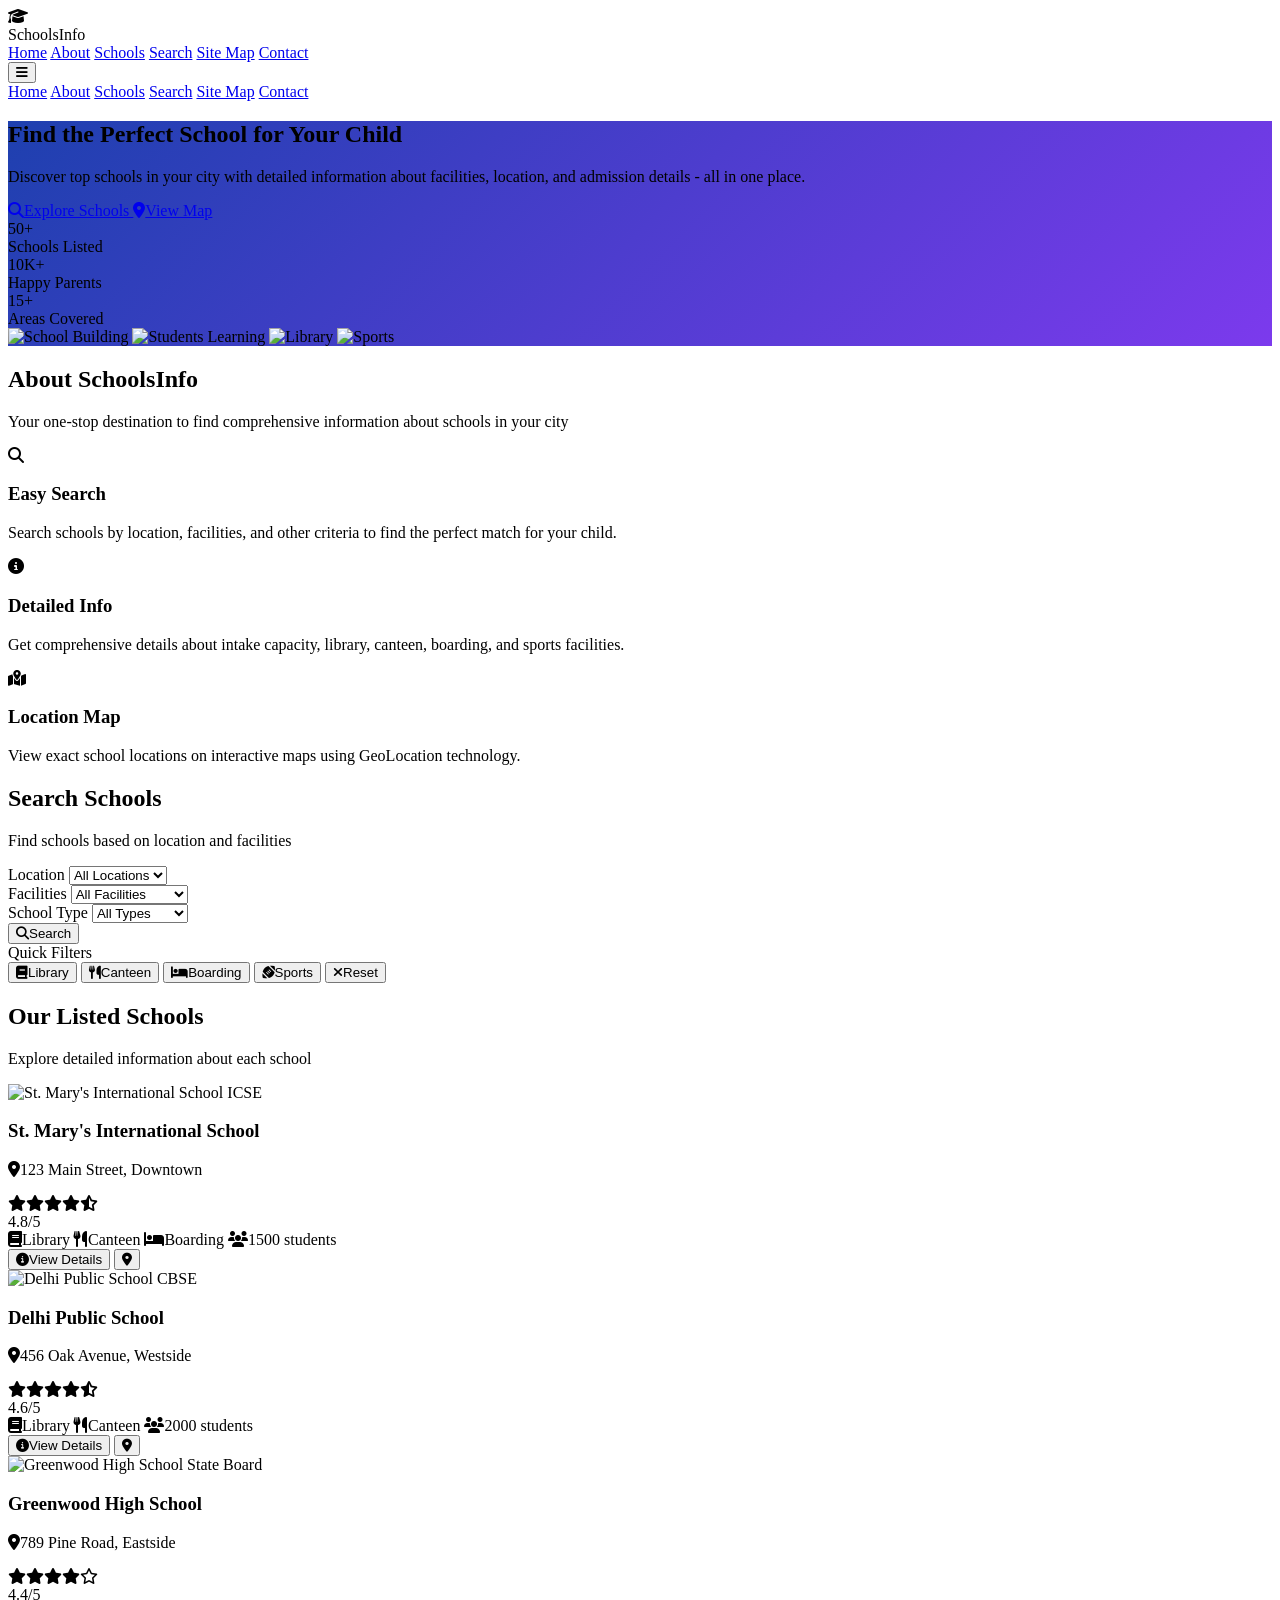
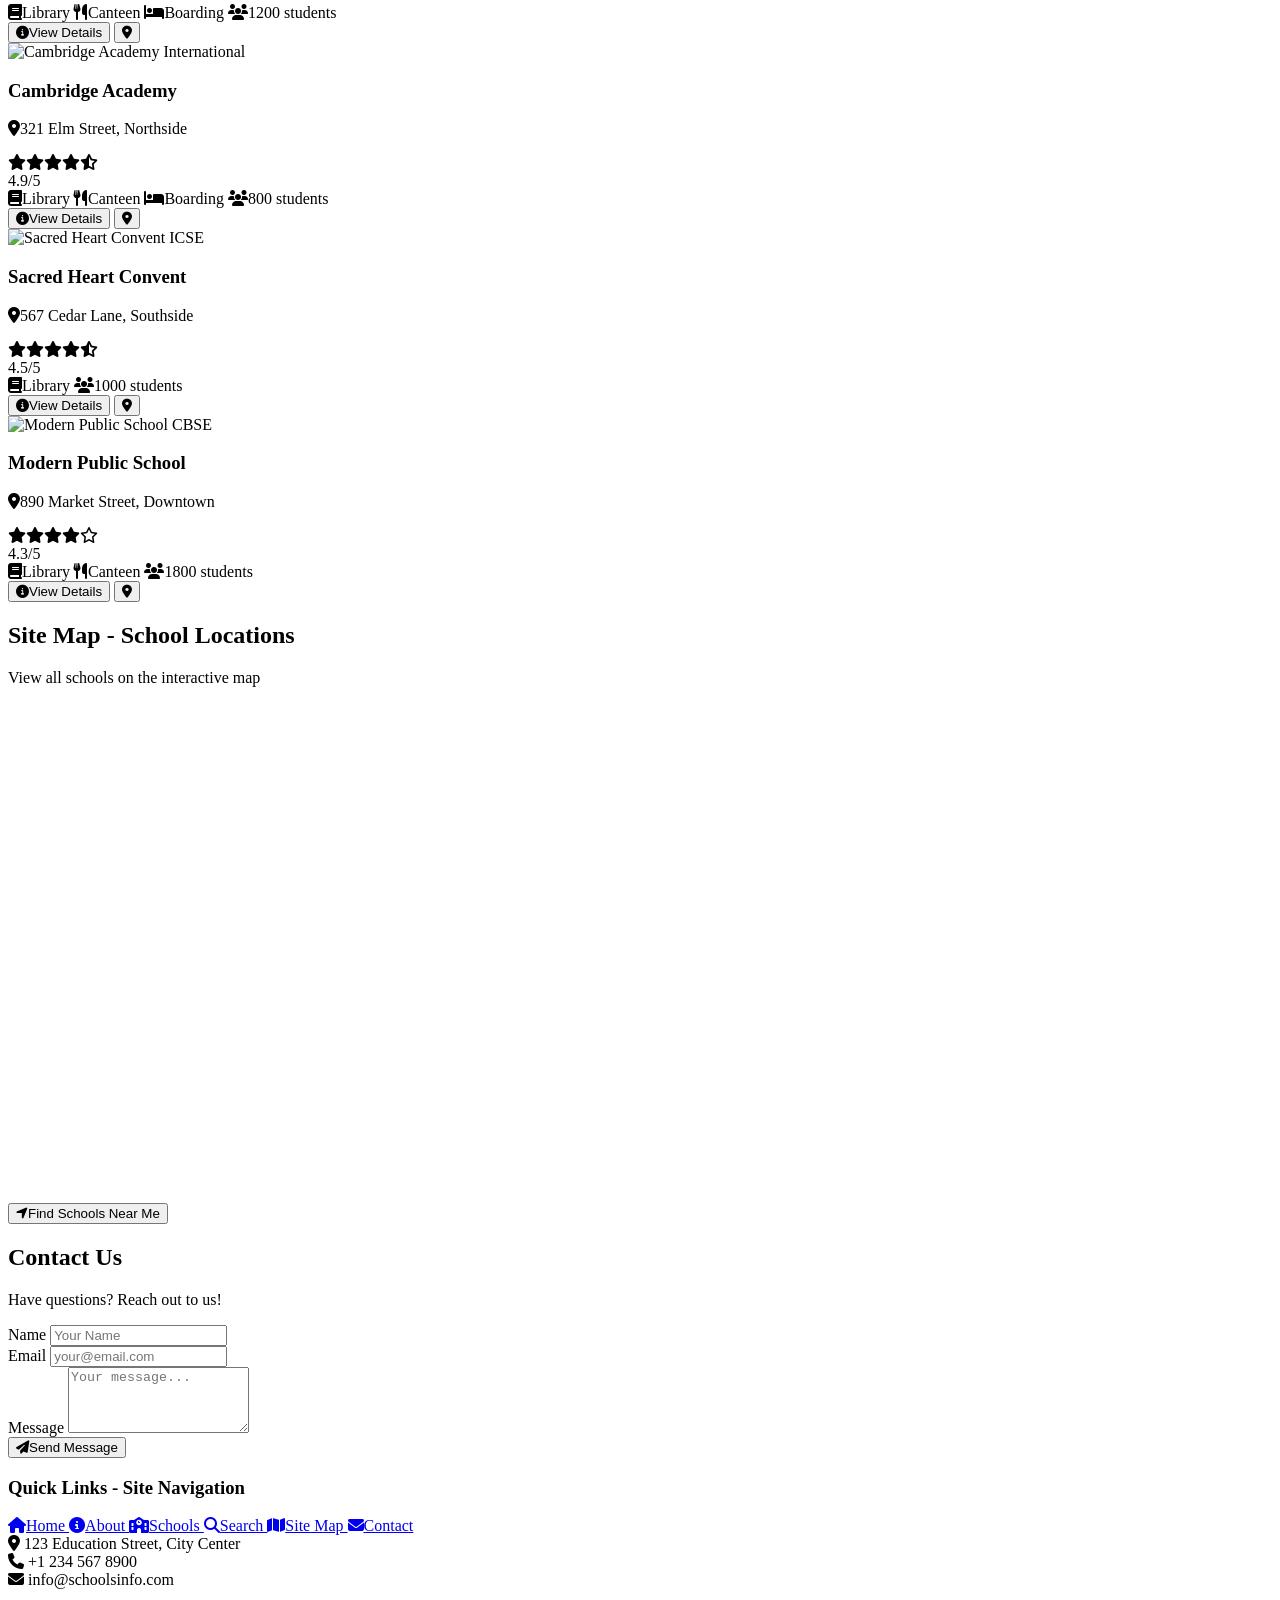
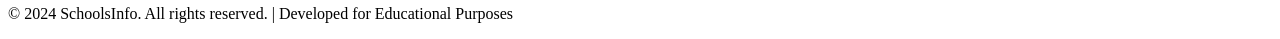
==== index.html @ fdc5b69e "Update print statement from 'Hello' to 'Goodbye'" ====
<!DOCTYPE html>
<html lang="en">
<head>
    <meta charset="UTF-8">
    <meta name="viewport" content="width=device-width, initial-scale=1.0">
    <title>SchoolsInfo - Find the Perfect School for Your Child</title>
    <script src="https://cdn.jsdelivr.net/npm/@tailwindcss/browser@4"></script>
    <link rel="stylesheet" href="https://cdnjs.cloudflare.com/ajax/libs/font-awesome/6.4.0/css/all.min.css">
    <link rel="stylesheet" href="https://unpkg.com/leaflet@1.9.4/dist/leaflet.css" />
    <script src="https://unpkg.com/leaflet@1.9.4/dist/leaflet.js"></script>
    <style>
        html { scroll-behavior: smooth; }
        .hero-gradient { background: linear-gradient(135deg, #1e40af 0%, #7c3aed 100%); }
        .card-hover:hover { transform: translateY(-5px); box-shadow: 0 20px 40px rgba(0,0,0,0.15); }
        .nav-link:hover { color: #3b82f6; }
        #map { height: 500px; width: 100%; border-radius: 12px; }
        .facility-badge { transition: all 0.3s ease; }
        .facility-badge:hover { transform: scale(1.05); }
        .modal { display: none; }
        .modal.active { display: flex; }
        @keyframes fadeIn { from { opacity: 0; transform: translateY(20px); } to { opacity: 1; transform: translateY(0); } }
        .animate-fadeIn { animation: fadeIn 0.5s ease forwards; }
    </style>
</head>
<body class="bg-gray-50 font-sans">
    <!-- Navigation -->
    <nav class="bg-white shadow-lg fixed w-full z-50 top-0">
        <div class="max-w-7xl mx-auto px-4">
            <div class="flex justify-between items-center py-4">
                <!-- Logo -->
                <div class="flex items-center space-x-3">
                    <div class="bg-blue-600 p-2 rounded-lg">
                        <i class="fas fa-graduation-cap text-white text-2xl"></i>
                    </div>
                    <span class="text-2xl font-bold text-gray-800">Schools<span class="text-blue-600">Info</span></span>
                </div>
                <!-- Desktop Menu -->
                <div class="hidden md:flex items-center space-x-8">
                    <a href="#home" class="nav-link text-gray-700 font-medium transition">Home</a>
                    <a href="#about" class="nav-link text-gray-700 font-medium transition">About</a>
                    <a href="#schools" class="nav-link text-gray-700 font-medium transition">Schools</a>
                    <a href="#search" class="nav-link text-gray-700 font-medium transition">Search</a>
                    <a href="#sitemap" class="nav-link text-gray-700 font-medium transition">Site Map</a>
                    <a href="#contact" class="nav-link text-gray-700 font-medium transition">Contact</a>
                </div>
                <!-- Mobile Menu Button -->
                <button id="mobileMenuBtn" class="md:hidden text-gray-700">
                    <i class="fas fa-bars text-2xl"></i>
                </button>
            </div>
        </div>
        <!-- Mobile Menu -->
        <div id="mobileMenu" class="hidden md:hidden bg-white border-t">
            <div class="px-4 py-3 space-y-3">
                <a href="#home" class="block text-gray-700 font-medium py-2">Home</a>
                <a href="#about" class="block text-gray-700 font-medium py-2">About</a>
                <a href="#schools" class="block text-gray-700 font-medium py-2">Schools</a>
                <a href="#search" class="block text-gray-700 font-medium py-2">Search</a>
                <a href="#sitemap" class="block text-gray-700 font-medium py-2">Site Map</a>
                <a href="#contact" class="block text-gray-700 font-medium py-2">Contact</a>
            </div>
        </div>
    </nav>

    <!-- Hero Section -->
    <section id="home" class="hero-gradient pt-24 pb-16 min-h-screen flex items-center">
        <div class="max-w-7xl mx-auto px-4 w-full">
            <div class="grid md:grid-cols-2 gap-12 items-center">
                <div class="text-white animate-fadeIn">
                    <h1 class="text-4xl md:text-5xl font-bold mb-6 leading-tight">Find the Perfect School for Your Child</h1>
                    <p class="text-xl text-blue-100 mb-8">Discover top schools in your city with detailed information about facilities, location, and admission details - all in one place.</p>
                    <div class="flex flex-wrap gap-4">
                        <a href="#schools" class="bg-white text-blue-600 px-8 py-3 rounded-full font-semibold hover:bg-blue-50 transition shadow-lg">
                            <i class="fas fa-search mr-2"></i>Explore Schools
                        </a>
                        <a href="#sitemap" class="border-2 border-white text-white px-8 py-3 rounded-full font-semibold hover:bg-white hover:text-blue-600 transition">
                            <i class="fas fa-map-marker-alt mr-2"></i>View Map
                        </a>
                    </div>
                    <div class="mt-12 grid grid-cols-3 gap-6">
                        <div class="text-center">
                            <div class="text-3xl font-bold">50+</div>
                            <div class="text-blue-200">Schools Listed</div>
                        </div>
                        <div class="text-center">
                            <div class="text-3xl font-bold">10K+</div>
                            <div class="text-blue-200">Happy Parents</div>
                        </div>
                        <div class="text-center">
                            <div class="text-3xl font-bold">15+</div>
                            <div class="text-blue-200">Areas Covered</div>
                        </div>
                    </div>
                </div>
                <div class="hidden md:block">
                    <div class="grid grid-cols-2 gap-4">
                        <img src="https://images.unsplash.com/photo-1580582932707-520aed937b7b?w=400&h=300&fit=crop" alt="School Building" class="rounded-2xl shadow-2xl w-full h-48 object-cover">
                        <img src="https://images.unsplash.com/photo-1503676260728-1c00da094a0b?w=400&h=300&fit=crop" alt="Students Learning" class="rounded-2xl shadow-2xl w-full h-48 object-cover mt-8">
                        <img src="https://images.unsplash.com/photo-1509062522246-3755977927d7?w=400&h=300&fit=crop" alt="Library" class="rounded-2xl shadow-2xl w-full h-48 object-cover">
                        <img src="https://images.unsplash.com/photo-1546410531-bb4caa6b424d?w=400&h=300&fit=crop" alt="Sports" class="rounded-2xl shadow-2xl w-full h-48 object-cover mt-8">
                    </div>
                </div>
            </div>
        </div>
    </section>

    <!-- About Section -->
    <section id="about" class="py-20 bg-white">
        <div class="max-w-7xl mx-auto px-4">
            <div class="text-center mb-16">
                <h2 class="text-4xl font-bold text-gray-800 mb-4">About SchoolsInfo</h2>
                <p class="text-xl text-gray-600 max-w-3xl mx-auto">Your one-stop destination to find comprehensive information about schools in your city</p>
            </div>
            <div class="grid md:grid-cols-3 gap-8">
                <div class="text-center p-8 rounded-2xl bg-blue-50 card-hover transition duration-300">
                    <div class="bg-blue-600 w-16 h-16 rounded-full flex items-center justify-center mx-auto mb-6">
                        <i class="fas fa-search text-white text-2xl"></i>
                    </div>
                    <h3 class="text-xl font-bold text-gray-800 mb-4">Easy Search</h3>
                    <p class="text-gray-600">Search schools by location, facilities, and other criteria to find the perfect match for your child.</p>
                </div>
                <div class="text-center p-8 rounded-2xl bg-purple-50 card-hover transition duration-300">
                    <div class="bg-purple-600 w-16 h-16 rounded-full flex items-center justify-center mx-auto mb-6">
                        <i class="fas fa-info-circle text-white text-2xl"></i>
                    </div>
                    <h3 class="text-xl font-bold text-gray-800 mb-4">Detailed Info</h3>
                    <p class="text-gray-600">Get comprehensive details about intake capacity, library, canteen, boarding, and sports facilities.</p>
                </div>
                <div class="text-center p-8 rounded-2xl bg-green-50 card-hover transition duration-300">
                    <div class="bg-green-600 w-16 h-16 rounded-full flex items-center justify-center mx-auto mb-6">
                        <i class="fas fa-map-marked-alt text-white text-2xl"></i>
                    </div>
                    <h3 class="text-xl font-bold text-gray-800 mb-4">Location Map</h3>
                    <p class="text-gray-600">View exact school locations on interactive maps using GeoLocation technology.</p>
                </div>
            </div>
        </div>
    </section>

    <!-- Search Section -->
    <section id="search" class="py-20 bg-gradient-to-r from-blue-600 to-purple-600">
        <div class="max-w-7xl mx-auto px-4">
            <div class="text-center mb-12">
                <h2 class="text-4xl font-bold text-white mb-4">Search Schools</h2>
                <p class="text-xl text-blue-100">Find schools based on location and facilities</p>
            </div>
            <div class="bg-white rounded-2xl p-8 shadow-2xl">
                <div class="grid md:grid-cols-4 gap-6">
                    <div>
                        <label class="block text-gray-700 font-semibold mb-2">Location</label>
                        <select id="searchLocation" class="w-full p-3 border border-gray-300 rounded-lg focus:ring-2 focus:ring-blue-500 focus:border-transparent">
                            <option value="">All Locations</option>
                            <option value="Downtown">Downtown</option>
                            <option value="Westside">Westside</option>
                            <option value="Eastside">Eastside</option>
                            <option value="Northside">Northside</option>
                            <option value="Southside">Southside</option>
                        </select>
                    </div>
                    <div>
                        <label class="block text-gray-700 font-semibold mb-2">Facilities</label>
                        <select id="searchFacility" class="w-full p-3 border border-gray-300 rounded-lg focus:ring-2 focus:ring-blue-500 focus:border-transparent">
                            <option value="">All Facilities</option>
                            <option value="library">Library</option>
                            <option value="canteen">Canteen</option>
                            <option value="boarding">Boarding</option>
                            <option value="sports">Sports Complex</option>
                        </select>
                    </div>
                    <div>
                        <label class="block text-gray-700 font-semibold mb-2">School Type</label>
                        <select id="searchType" class="w-full p-3 border border-gray-300 rounded-lg focus:ring-2 focus:ring-blue-500 focus:border-transparent">
                            <option value="">All Types</option>
                            <option value="CBSE">CBSE</option>
                            <option value="ICSE">ICSE</option>
                            <option value="State Board">State Board</option>
                            <option value="International">International</option>
                        </select>
                    </div>
                    <div class="flex items-end">
                        <button onclick="searchSchools()" class="w-full bg-blue-600 text-white p-3 rounded-lg font-semibold hover:bg-blue-700 transition">
                            <i class="fas fa-search mr-2"></i>Search
                        </button>
                    </div>
                </div>
                <div class="mt-6">
                    <label class="block text-gray-700 font-semibold mb-2">Quick Filters</label>
                    <div class="flex flex-wrap gap-3">
                        <button onclick="filterByFacility('library')" class="facility-badge bg-blue-100 text-blue-700 px-4 py-2 rounded-full hover:bg-blue-200">
                            <i class="fas fa-book mr-2"></i>Library
                        </button>
                        <button onclick="filterByFacility('canteen')" class="facility-badge bg-green-100 text-green-700 px-4 py-2 rounded-full hover:bg-green-200">
                            <i class="fas fa-utensils mr-2"></i>Canteen
                        </button>
                        <button onclick="filterByFacility('boarding')" class="facility-badge bg-purple-100 text-purple-700 px-4 py-2 rounded-full hover:bg-purple-200">
                            <i class="fas fa-bed mr-2"></i>Boarding
                        </button>
                        <button onclick="filterByFacility('sports')" class="facility-badge bg-orange-100 text-orange-700 px-4 py-2 rounded-full hover:bg-orange-200">
                            <i class="fas fa-football-ball mr-2"></i>Sports
                        </button>
                        <button onclick="resetFilters()" class="facility-badge bg-gray-100 text-gray-700 px-4 py-2 rounded-full hover:bg-gray-200">
                            <i class="fas fa-times mr-2"></i>Reset
                        </button>
                    </div>
                </div>
            </div>
        </div>
    </section>

    <!-- Schools Section -->
    <section id="schools" class="py-20 bg-gray-50">
        <div class="max-w-7xl mx-auto px-4">
            <div class="text-center mb-16">
                <h2 class="text-4xl font-bold text-gray-800 mb-4">Our Listed Schools</h2>
                <p class="text-xl text-gray-600">Explore detailed information about each school</p>
            </div>
            <div id="schoolsGrid" class="grid md:grid-cols-2 lg:grid-cols-3 gap-8">
                <!-- Schools will be dynamically inserted here -->
            </div>
        </div>
    </section>

    <!-- Site Map Section with GeoLocation -->
    <section id="sitemap" class="py-20 bg-white">
        <div class="max-w-7xl mx-auto px-4">
            <div class="text-center mb-12">
                <h2 class="text-4xl font-bold text-gray-800 mb-4">Site Map - School Locations</h2>
                <p class="text-xl text-gray-600">View all schools on the interactive map</p>
            </div>
            <div class="bg-gray-100 rounded-2xl p-4 shadow-lg">
                <div id="map"></div>
            </div>
            <div class="mt-8 grid md:grid-cols-2 lg:grid-cols-3 gap-4" id="schoolListMap">
                <!-- School list for map will be inserted here -->
            </div>
            <div class="mt-8 text-center">
                <button onclick="getCurrentLocation()" class="bg-blue-600 text-white px-8 py-3 rounded-full font-semibold hover:bg-blue-700 transition">
                    <i class="fas fa-location-arrow mr-2"></i>Find Schools Near Me
                </button>
            </div>
        </div>
    </section>

    <!-- Contact Section -->
    <section id="contact" class="py-20 bg-gray-800">
        <div class="max-w-7xl mx-auto px-4">
            <div class="text-center mb-12">
                <h2 class="text-4xl font-bold text-white mb-4">Contact Us</h2>
                <p class="text-xl text-gray-400">Have questions? Reach out to us!</p>
            </div>
            <div class="grid md:grid-cols-2 gap-12">
                <div class="bg-gray-700 rounded-2xl p-8">
                    <form id="contactForm">
                        <div class="mb-6">
                            <label class="block text-white font-semibold mb-2">Name</label>
                            <input type="text" class="w-full p-3 rounded-lg bg-gray-600 text-white border border-gray-500 focus:ring-2 focus:ring-blue-500" placeholder="Your Name">
                        </div>
                        <div class="mb-6">
                            <label class="block text-white font-semibold mb-2">Email</label>
                            <input type="email" class="w-full p-3 rounded-lg bg-gray-600 text-white border border-gray-500 focus:ring-2 focus:ring-blue-500" placeholder="your@email.com">
                        </div>
                        <div class="mb-6">
                            <label class="block text-white font-semibold mb-2">Message</label>
                            <textarea rows="4" class="w-full p-3 rounded-lg bg-gray-600 text-white border border-gray-500 focus:ring-2 focus:ring-blue-500" placeholder="Your message..."></textarea>
                        </div>
                        <button type="submit" class="w-full bg-blue-600 text-white p-3 rounded-lg font-semibold hover:bg-blue-700 transition">
                            <i class="fas fa-paper-plane mr-2"></i>Send Message
                        </button>
                    </form>
                </div>
                <div class="text-white">
                    <h3 class="text-2xl font-bold mb-6">Quick Links - Site Navigation</h3>
                    <div class="grid grid-cols-2 gap-4 mb-8">
                        <a href="#home" class="flex items-center text-gray-300 hover:text-blue-400 transition">
                            <i class="fas fa-home mr-3"></i>Home
                        </a>
                        <a href="#about" class="flex items-center text-gray-300 hover:text-blue-400 transition">
                            <i class="fas fa-info-circle mr-3"></i>About
                        </a>
                        <a href="#schools" class="flex items-center text-gray-300 hover:text-blue-400 transition">
                            <i class="fas fa-school mr-3"></i>Schools
                        </a>
                        <a href="#search" class="flex items-center text-gray-300 hover:text-blue-400 transition">
                            <i class="fas fa-search mr-3"></i>Search
                        </a>
                        <a href="#sitemap" class="flex items-center text-gray-300 hover:text-blue-400 transition">
                            <i class="fas fa-map mr-3"></i>Site Map
                        </a>
                        <a href="#contact" class="flex items-center text-gray-300 hover:text-blue-400 transition">
                            <i class="fas fa-envelope mr-3"></i>Contact
                        </a>
                    </div>
                    <div class="space-y-4">
                        <div class="flex items-center">
                            <i class="fas fa-map-marker-alt text-blue-400 text-xl w-8"></i>
                            <span class="text-gray-300">123 Education Street, City Center</span>
                        </div>
                        <div class="flex items-center">
                            <i class="fas fa-phone text-blue-400 text-xl w-8"></i>
                            <span class="text-gray-300">+1 234 567 8900</span>
                        </div>
                        <div class="flex items-center">
                            <i class="fas fa-envelope text-blue-400 text-xl w-8"></i>
                            <span class="text-gray-300">info@schoolsinfo.com</span>
                        </div>
                    </div>
                </div>
            </div>
        </div>
    </section>

    <!-- Footer -->
    <footer class="bg-gray-900 py-8">
        <div class="max-w-7xl mx-auto px-4 text-center">
            <p class="text-gray-400">&copy; 2024 SchoolsInfo. All rights reserved. | Developed for Educational Purposes</p>
        </div>
    </footer>

    <!-- School Detail Modal -->
    <div id="schoolModal" class="modal fixed inset-0 bg-black bg-opacity-50 z-50 items-center justify-center p-4">
        <div class="bg-white rounded-2xl max-w-4xl w-full max-h-[90vh] overflow-y-auto">
            <div id="modalContent" class="p-8">
                <!-- Modal content will be inserted here -->
            </div>
        </div>
    </div>

    <script>
        // School Data
        const schools = [
            {
                id: 1,
                name: "St. Mary's International School",
                type: "ICSE",
                location: "Downtown",
                address: "123 Main Street, Downtown",
                lat: 40.7128,
                lng: -74.0060,
                image: "https://images.unsplash.com/photo-1580582932707-520aed937b7b?w=600&h=400&fit=crop",
                intake: 1500,
                library: true,
                canteen: true,
                boarding: true,
                sports: ["Cricket", "Football", "Basketball", "Swimming", "Tennis"],
                description: "St. Mary's International School is one of the premier educational institutions in the city, offering world-class education with modern facilities.",
                established: 1985,
                rating: 4.8
            },
            {
                id: 2,
                name: "Delhi Public School",
                type: "CBSE",
                location: "Westside",
                address: "456 Oak Avenue, Westside",
                lat: 40.7580,
                lng: -73.9855,
                image: "https://images.unsplash.com/photo-1562774053-701939374585?w=600&h=400&fit=crop",
                intake: 2000,
                library: true,
                canteen: true,
                boarding: false,
                sports: ["Cricket", "Football", "Athletics", "Badminton"],
                description: "Delhi Public School provides quality education following CBSE curriculum with emphasis on holistic development.",
                established: 1992,
                rating: 4.6
            },
            {
                id: 3,
                name: "Greenwood High School",
                type: "State Board",
                location: "Eastside",
                address: "789 Pine Road, Eastside",
                lat: 40.7282,
                lng: -73.7949,
                image: "https://images.unsplash.com/photo-1497633762265-9d179a990aa6?w=600&h=400&fit=crop",
                intake: 1200,
                library: true,
                canteen: true,
                boarding: true,
                sports: ["Football", "Volleyball", "Table Tennis", "Chess"],
                description: "Greenwood High School focuses on providing affordable quality education with excellent sports facilities.",
                established: 1998,
                rating: 4.4
            },
            {
                id: 4,
                name: "Cambridge Academy",
                type: "International",
                location: "Northside",
                address: "321 Elm Street, Northside",
                lat: 40.7831,
                lng: -73.9712,
                image: "https://images.unsplash.com/photo-1523050854058-8df90110c9f1?w=600&h=400&fit=crop",
                intake: 800,
                library: true,
                canteen: true,
                boarding: true,
                sports: ["Swimming", "Golf", "Tennis", "Hockey", "Rugby"],
                description: "Cambridge Academy offers international curriculum with world-class infrastructure and global exposure opportunities.",
                established: 2005,
                rating: 4.9
            },
            {
                id: 5,
                name: "Sacred Heart Convent",
                type: "ICSE",
                location: "Southside",
                address: "567 Cedar Lane, Southside",
                lat: 40.6892,
                lng: -74.0445,
                image: "https://images.unsplash.com/photo-1541829070764-84a7d30dd3f3?w=600&h=400&fit=crop",
                intake: 1000,
                library: true,
                canteen: false,
                boarding: false,
                sports: ["Basketball", "Volleyball", "Athletics", "Yoga"],
                description: "Sacred Heart Convent is known for its discipline, academic excellence, and strong moral values education.",
                established: 1970,
                rating: 4.5
            },
            {
                id: 6,
                name: "Modern Public School",
                type: "CBSE",
                location: "Downtown",
                address: "890 Market Street, Downtown",
                lat: 40.7484,
                lng: -73.9857,
                image: "https://images.unsplash.com/photo-1580537659466-0a9bfa916a54?w=600&h=400&fit=crop",
                intake: 1800,
                library: true,
                canteen: true,
                boarding: false,
                sports: ["Cricket", "Football", "Kabaddi", "Kho-Kho"],
                description: "Modern Public School combines traditional values with modern teaching methodologies for comprehensive education.",
                established: 2001,
                rating: 4.3
            }
        ];

        let map;
        let markers = [];

        // Initialize the application
        document.addEventListener('DOMContentLoaded', function() {
            renderSchools(schools);
            initMap();
            renderSchoolListMap();
            setupMobileMenu();
            setupContactForm();
        });

        // Mobile Menu Toggle
        function setupMobileMenu() {
            const btn = document.getElementById('mobileMenuBtn');
            const menu = document.getElementById('mobileMenu');
            btn.addEventListener('click', () => {
                menu.classList.toggle('hidden');
            });
            // Close menu when clicking a link
            menu.querySelectorAll('a').forEach(link => {
                link.addEventListener('click', () => {
                    menu.classList.add('hidden');
                });
            });
        }

        // Render Schools Grid
        function renderSchools(schoolList) {
            const grid = document.getElementById('schoolsGrid');
            if (schoolList.length === 0) {
                grid.innerHTML = `
                    <div class="col-span-full text-center py-12">
                        <i class="fas fa-search text-6xl text-gray-300 mb-4"></i>
                        <p class="text-xl text-gray-500">No schools found matching your criteria.</p>
                        <button onclick="resetFilters()" class="mt-4 text-blue-600 hover:underline">Reset Filters</button>
                    </div>
                `;
                return;
            }
            grid.innerHTML = schoolList.map(school => `
                <div class="bg-white rounded-2xl shadow-lg overflow-hidden card-hover transition duration-300">
                    <div class="relative">
                        <img src="${school.image}" alt="${school.name}" class="w-full h-48 object-cover">
                        <span class="absolute top-4 right-4 bg-blue-600 text-white px-3 py-1 rounded-full text-sm font-semibold">${school.type}</span>
                    </div>
                    <div class="p-6">
                        <h3 class="text-xl font-bold text-gray-800 mb-2">${school.name}</h3>
                        <p class="text-gray-600 mb-4 flex items-center">
                            <i class="fas fa-map-marker-alt text-blue-600 mr-2"></i>${school.address}
                        </p>
                        <div class="flex items-center mb-4">
                            <div class="flex text-yellow-400">
                                ${getStarRating(school.rating)}
                            </div>
                            <span class="ml-2 text-gray-600">${school.rating}/5</span>
                        </div>
                        <div class="flex flex-wrap gap-2 mb-4">
                            ${school.library ? '<span class="bg-blue-100 text-blue-700 px-2 py-1 rounded text-xs"><i class="fas fa-book mr-1"></i>Library</span>' : ''}
                            ${school.canteen ? '<span class="bg-green-100 text-green-700 px-2 py-1 rounded text-xs"><i class="fas fa-utensils mr-1"></i>Canteen</span>' : ''}
                            ${school.boarding ? '<span class="bg-purple-100 text-purple-700 px-2 py-1 rounded text-xs"><i class="fas fa-bed mr-1"></i>Boarding</span>' : ''}
                            <span class="bg-orange-100 text-orange-700 px-2 py-1 rounded text-xs"><i class="fas fa-users mr-1"></i>${school.intake} students</span>
                        </div>
                        <div class="flex gap-2">
                            <button onclick="showSchoolDetails(${school.id})" class="flex-1 bg-blue-600 text-white py-2 rounded-lg font-semibold hover:bg-blue-700 transition">
                                <i class="fas fa-info-circle mr-2"></i>View Details
                            </button>
                            <button onclick="focusOnMap(${school.lat}, ${school.lng})" class="bg-gray-200 text-gray-700 px-4 py-2 rounded-lg hover:bg-gray-300 transition">
                                <i class="fas fa-map-marker-alt"></i>
                            </button>
                        </div>
                    </div>
                </div>
            `).join('');
        }

        // Star Rating Helper
        function getStarRating(rating) {
            const fullStars = Math.floor(rating);
            const hasHalf = rating % 1 >= 0.5;
            let stars = '';
            for (let i = 0; i < fullStars; i++) {
                stars += '<i class="fas fa-star"></i>';
            }
            if (hasHalf) {
                stars += '<i class="fas fa-star-half-alt"></i>';
            }
            const emptyStars = 5 - fullStars - (hasHalf ? 1 : 0);
            for (let i = 0; i < emptyStars; i++) {
                stars += '<i class="far fa-star"></i>';
            }
            return stars;
        }

        // Initialize Map
        function initMap() {
            map = L.map('map').setView([40.7128, -74.0060], 11);
            L.tileLayer('https://{s}.tile.openstreetmap.org/{z}/{x}/{y}.png', {
                attribution: '© OpenStreetMap contributors'
            }).addTo(map);
            
            // Add markers for each school
            schools.forEach(school => {
                const marker = L.marker([school.lat, school.lng]).addTo(map);
                marker.bindPopup(`
                    <div class="text-center p-2">
                        <h3 class="font-bold text-lg">${school.name}</h3>
                        <p class="text-gray-600">${school.address}</p>
                        <p class="text-sm text-blue-600">${school.type} | Capacity: ${school.intake}</p>
                        <button onclick="showSchoolDetails(${school.id})" class="mt-2 bg-blue-600 text-white px-4 py-1 rounded text-sm">View Details</button>
                    </div>
                `);
                markers.push({ id: school.id, marker });
            });
        }

        // Render School List for Map Section
        function renderSchoolListMap() {
            const container = document.getElementById('schoolListMap');
            container.innerHTML = schools.map(school => `
                <div class="bg-gray-50 p-4 rounded-lg hover:bg-blue-50 transition cursor-pointer" onclick="focusOnMap(${school.lat}, ${school.lng})">
                    <h4 class="font-bold text-gray-800">${school.name}</h4>
                    <p class="text-sm text-gray-600"><i class="fas fa-map-marker-alt mr-2 text-blue-600"></i>${school.location}</p>
                </div>
            `).join('');
        }

        // Focus on Map Location
        function focusOnMap(lat, lng) {
            map.setView([lat, lng], 15);
            document.getElementById('sitemap').scrollIntoView({ behavior: 'smooth' });
            // Open the popup
            markers.forEach(m => {
                const markerLatLng = m.marker.getLatLng();
                if (markerLatLng.lat === lat && markerLatLng.lng === lng) {
                    m.marker.openPopup();
                }
            });
        }

        // Get Current Location
        function getCurrentLocation() {
            if (navigator.geolocation) {
                navigator.geolocation.getCurrentPosition(
                    (position) => {
                        const userLat = position.coords.latitude;
                        const userLng = position.coords.longitude;
                        
                        // Add user marker
                        const userIcon = L.divIcon({
                            html: '<i class="fas fa-user-circle text-blue-600 text-3xl"></i>',
                            className: 'user-marker',
                            iconSize: [30, 30]
                        });
                        L.marker([userLat, userLng], { icon: userIcon }).addTo(map)
                            .bindPopup('You are here!').openPopup();
                        
                        map.setView([userLat, userLng], 12);
                        
                        // Show nearby schools alert
                        alert('Showing schools near your location. The map has been centered on your position.');
                    },
                    (error) => {
                        alert('Unable to get your location. Please enable location services.');
                    }
                );
            } else {
                alert('Geolocation is not supported by your browser.');
            }
        }

        // Show School Details Modal
        function showSchoolDetails(id) {
            const school = schools.find(s => s.id === id);
            if (!school) return;
            
            const modal = document.getElementById('schoolModal');
            const content = document.getElementById('modalContent');
            
            content.innerHTML = `
                <div class="relative">
                    <button onclick="closeModal()" class="absolute top-0 right-0 text-gray-500 hover:text-gray-700 text-2xl">
                        <i class="fas fa-times"></i>
                    </button>
                    <img src="${school.image}" alt="${school.name}" class="w-full h-64 object-cover rounded-xl mb-6">
                    <div class="flex items-center justify-between mb-4">
                        <h2 class="text-3xl font-bold text-gray-800">${school.name}</h2>
                        <span class="bg-blue-600 text-white px-4 py-2 rounded-full">${school.type}</span>
                    </div>
                    <p class="text-gray-600 mb-6">${school.description}</p>
                    
                    <div class="grid md:grid-cols-2 gap-6 mb-6">
                        <div class="bg-gray-50 p-4 rounded-xl">
                            <h3 class="font-bold text-lg text-gray-800 mb-4"><i class="fas fa-info-circle text-blue-600 mr-2"></i>Basic Information</h3>
                            <ul class="space-y-2 text-gray-600">
                                <li><strong>Location:</strong> ${school.address}</li>
                                <li><strong>Established:</strong> ${school.established}</li>
                                <li><strong>Rating:</strong> ${school.rating}/5 ${getStarRating(school.rating)}</li>
                                <li><strong>Board:</strong> ${school.type}</li>
                            </ul>
                        </div>
                        <div class="bg-gray-50 p-4 rounded-xl">
                            <h3 class="font-bold text-lg text-gray-800 mb-4"><i class="fas fa-users text-blue-600 mr-2"></i>Capacity & Intake</h3>
                            <div class="text-center">
                                <div class="text-4xl font-bold text-blue-600">${school.intake}</div>
                                <div class="text-gray-600">Maximum Student Intake</div>
                            </div>
                        </div>
                    </div>
                    
                    <div class="bg-gray-50 p-4 rounded-xl mb-6">
                        <h3 class="font-bold text-lg text-gray-800 mb-4"><i class="fas fa-check-circle text-green-600 mr-2"></i>Facilities Available</h3>
                        <div class="grid grid-cols-2 md:grid-cols-4 gap-4">
                            <div class="text-center p-4 ${school.library ? 'bg-green-100' : 'bg-red-100'} rounded-lg">
                                <i class="fas fa-book text-2xl ${school.library ? 'text-green-600' : 'text-red-400'} mb-2"></i>
                                <p class="font-semibold ${school.library ? 'text-green-700' : 'text-red-500'}">Library</p>
                                <p class="text-sm ${school.library ? 'text-green-600' : 'text-red-400'}">${school.library ? 'Available' : 'Not Available'}</p>
                            </div>
                            <div class="text-center p-4 ${school.canteen ? 'bg-green-100' : 'bg-red-100'} rounded-lg">
                                <i class="fas fa-utensils text-2xl ${school.canteen ? 'text-green-600' : 'text-red-400'} mb-2"></i>
                                <p class="font-semibold ${school.canteen ? 'text-green-700' : 'text-red-500'}">Canteen</p>
                                <p class="text-sm ${school.canteen ? 'text-green-600' : 'text-red-400'}">${school.canteen ? 'Available' : 'Not Available'}</p>
                            </div>
                            <div class="text-center p-4 ${school.boarding ? 'bg-green-100' : 'bg-red-100'} rounded-lg">
                                <i class="fas fa-bed text-2xl ${school.boarding ? 'text-green-600' : 'text-red-400'} mb-2"></i>
                                <p class="font-semibold ${school.boarding ? 'text-green-700' : 'text-red-500'}">Boarding</p>
                                <p class="text-sm ${school.boarding ? 'text-green-600' : 'text-red-400'}">${school.boarding ? 'Available' : 'Not Available'}</p>
                            </div>
                            <div class="text-center p-4 bg-green-100 rounded-lg">
                                <i class="fas fa-football-ball text-2xl text-green-600 mb-2"></i>
                                <p class="font-semibold text-green-700">Sports</p>
                                <p class="text-sm text-green-600">${school.sports.length} Options</p>
                            </div>
                        </div>
                    </div>
                    
                    <div class="bg-gray-50 p-4 rounded-xl mb-6">
                        <h3 class="font-bold text-lg text-gray-800 mb-4"><i class="fas fa-running text-orange-600 mr-2"></i>Sports Options Available</h3>
                        <div class="flex flex-wrap gap-2">
                            ${school.sports.map(sport => `<span class="bg-orange-100 text-orange-700 px-4 py-2 rounded-full">${sport}</span>`).join('')}
                        </div>
                    </div>
                    
                    <div class="flex flex-wrap gap-4">
                        <button onclick="downloadBrochure(${school.id})" class="bg-blue-600 text-white px-6 py-3 rounded-lg font-semibold hover:bg-blue-700 transition">
                            <i class="fas fa-download mr-2"></i>Download Brochure
                        </button>
                        <button onclick="focusOnMap(${school.lat}, ${school.lng}); closeModal();" class="bg-green-600 text-white px-6 py-3 rounded-lg font-semibold hover:bg-green-700 transition">
                            <i class="fas fa-map-marker-alt mr-2"></i>View on Map
                        </button>
                        <button onclick="closeModal()" class="bg-gray-200 text-gray-700 px-6 py-3 rounded-lg font-semibold hover:bg-gray-300 transition">
                            <i class="fas fa-times mr-2"></i>Close
                        </button>
                    </div>
                </div>
            `;
            
            modal.classList.add('active');
        }

        // Close Modal
        function closeModal() {
            document.getElementById('schoolModal').classList.remove('active');
        }

        // Close modal when clicking outside
        document.getElementById('schoolModal').addEventListener('click', function(e) {
            if (e.target === this) {
                closeModal();
            }
        });

        // Download Brochure (Simulated)
        function downloadBrochure(id) {
            const school = schools.find(s => s.id === id);
            if (!school) return;
            
            // Create a sample document content
            const content = `
${school.name} - School Brochure
================================

About Us:
${school.description}

Location: ${school.address}
Established: ${school.established}
Board: ${school.type}
Rating: ${school.rating}/5

Maximum Intake Capacity: ${school.intake} students

FACILITIES:
- Library: ${school.library ? 'Available' : 'Not Available'}
- Canteen: ${school.canteen ? 'Available' : 'Not Available'}
- Boarding: ${school.boarding ? 'Available' : 'Not Available'}

SPORTS AVAILABLE:
${school.sports.join(', ')}

For more information, please visit our school or contact us.

© ${new Date().getFullYear()} ${school.name}
            `;
            
            // Create and download file
            const blob = new Blob([content], { type: 'text/plain' });
            const url = URL.createObjectURL(blob);
            const a = document.createElement('a');
            a.href = url;
            a.download = `${school.name.replace(/\s+/g, '_')}_Brochure.txt`;
            document.body.appendChild(a);
            a.click();
            document.body.removeChild(a);
            URL.revokeObjectURL(url);
            
            alert('Brochure downloaded successfully! In a real application, this would be a detailed Word document.');
        }

        // Search Schools
        function searchSchools() {
            const location = document.getElementById('searchLocation').value;
            const facility = document.getElementById('searchFacility').value;
            const type = document.getElementById('searchType').value;
            
            let filtered = schools;
            
            if (location) {
                filtered = filtered.filter(s => s.location === location);
            }
            
            if (facility) {
                filtered = filtered.filter(s => {
                    if (facility === 'library') return s.library;
                    if (facility === 'canteen') return s.canteen;
                    if (facility === 'boarding') return s.boarding;
                    if (facility === 'sports') return s.sports.length > 0;
                    return true;
                });
            }
            
            if (type) {
                filtered = filtered.filter(s => s.type === type);
            }
            
            renderSchools(filtered);
            document.getElementById('schools').scrollIntoView({ behavior: 'smooth' });
        }

        // Filter by Facility
        function filterByFacility(facility) {
            let filtered = schools.filter(s => {
                if (facility === 'library') return s.library;
                if (facility === 'canteen') return s.canteen;
                if (facility === 'boarding') return s.boarding;
                if (facility === 'sports') return s.sports.length > 0;
                return true;
            });
            
            renderSchools(filtered);
            document.getElementById('schools').scrollIntoView({ behavior: 'smooth' });
        }

        // Reset Filters
        function resetFilters() {
            document.getElementById('searchLocation').value = '';
            document.getElementById('searchFacility').value = '';
            document.getElementById('searchType').value = '';
            renderSchools(schools);
        }

        // Contact Form
        function setupContactForm() {
            document.getElementById('contactForm').addEventListener('submit', function(e) {
                e.preventDefault();
                alert('Thank you for your message! We will get back to you soon.');
                this.reset();
            });
        }

        // Keyboard navigation for modal
        document.addEventListener('keydown', function(e) {
            if (e.key === 'Escape') {
                closeModal();
            }
        });
    </script>
</body>
</html>
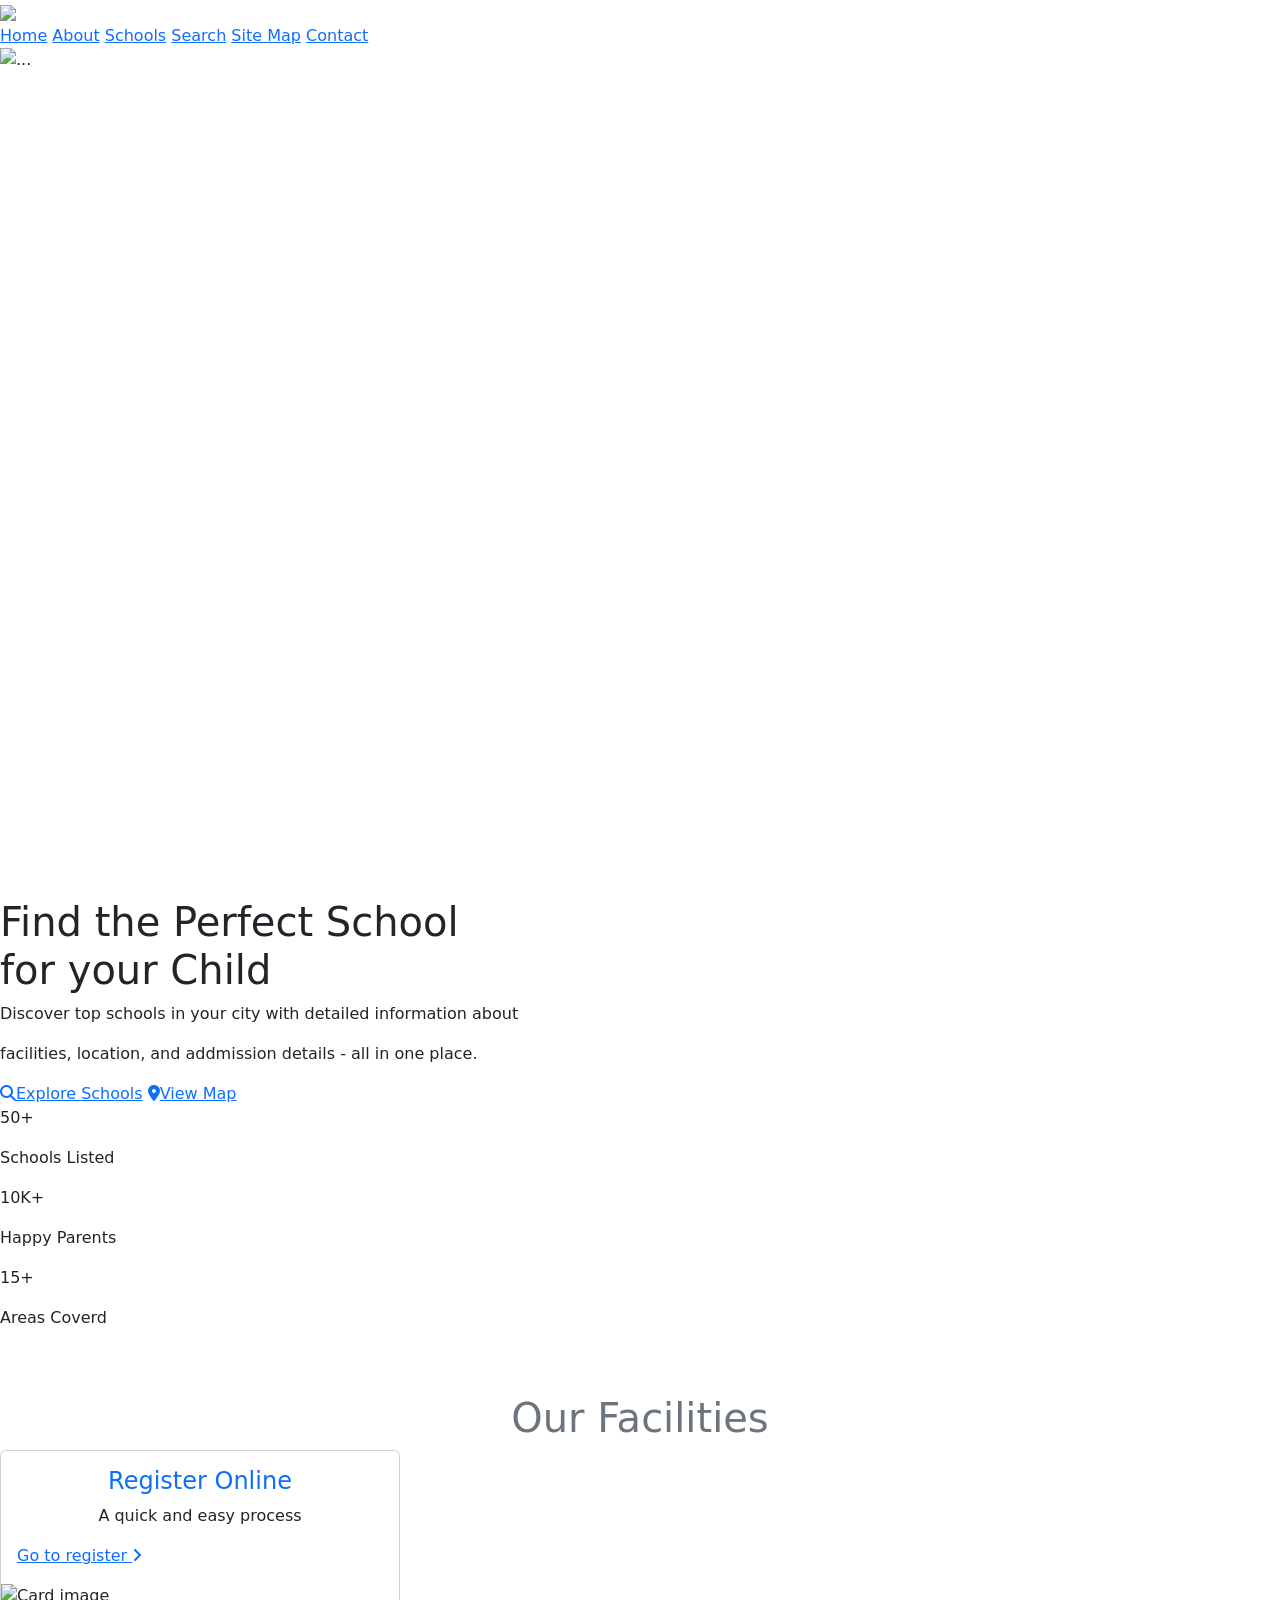
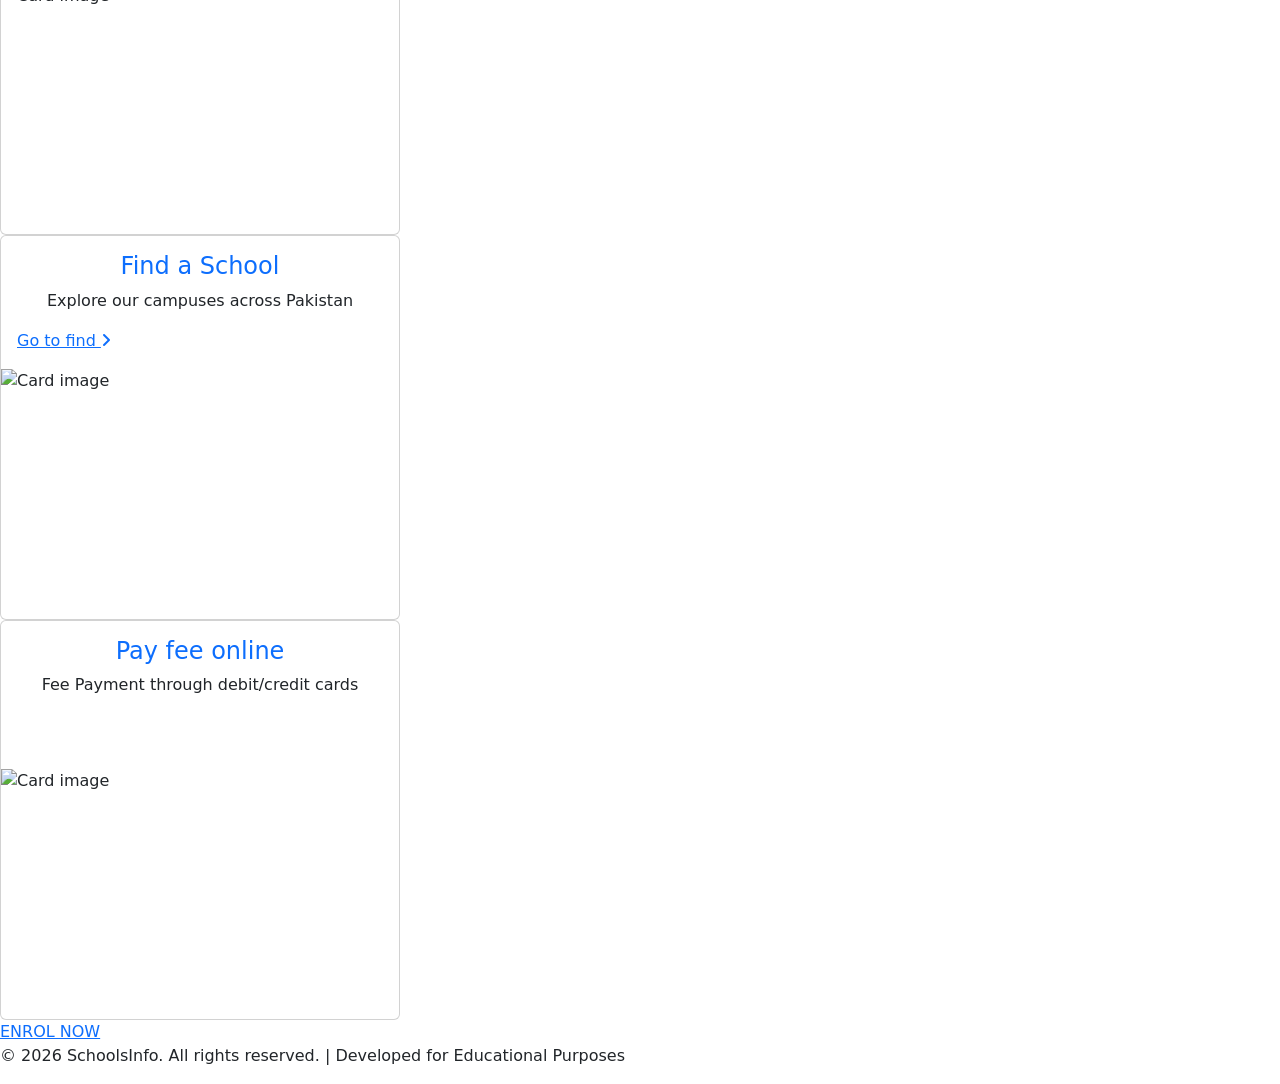
==== commit 441e7a80: "Update print statement from 'Hello' to 'Goodbye'" ====
--- a/index.html
+++ b/index.html
@@ -3,827 +3,162 @@
 <head>
     <meta charset="UTF-8">
     <meta name="viewport" content="width=device-width, initial-scale=1.0">
-    <title>SchoolsInfo - Find the Perfect School for Your Child</title>
-    <script src="https://cdn.jsdelivr.net/npm/@tailwindcss/browser@4"></script>
+    <title>Schools-info</title>
+    <link rel="stylesheet" href="style.css">
+    <link href="https://cdn.jsdelivr.net/npm/bootstrap@5.3.3/dist/css/bootstrap.min.css" rel="stylesheet">
     <link rel="stylesheet" href="https://cdnjs.cloudflare.com/ajax/libs/font-awesome/6.4.0/css/all.min.css">
-    <link rel="stylesheet" href="https://unpkg.com/leaflet@1.9.4/dist/leaflet.css" />
-    <script src="https://unpkg.com/leaflet@1.9.4/dist/leaflet.js"></script>
-    <style>
-        html { scroll-behavior: smooth; }
-        .hero-gradient { background: linear-gradient(135deg, #1e40af 0%, #7c3aed 100%); }
-        .card-hover:hover { transform: translateY(-5px); box-shadow: 0 20px 40px rgba(0,0,0,0.15); }
-        .nav-link:hover { color: #3b82f6; }
-        #map { height: 500px; width: 100%; border-radius: 12px; }
-        .facility-badge { transition: all 0.3s ease; }
-        .facility-badge:hover { transform: scale(1.05); }
-        .modal { display: none; }
-        .modal.active { display: flex; }
-        @keyframes fadeIn { from { opacity: 0; transform: translateY(20px); } to { opacity: 1; transform: translateY(0); } }
-        .animate-fadeIn { animation: fadeIn 0.5s ease forwards; }
-    </style>
+    <script src="https://cdn.jsdelivr.net/npm/bootstrap@5.3.3/dist/js/bootstrap.bundle.min.js"></script>
+    <link rel="stylesheet" href="https://unpkg.com/aos@2.3.1/dist/aos.css" />
 </head>
-<body class="bg-gray-50 font-sans">
-    <!-- Navigation -->
-    <nav class="bg-white shadow-lg fixed w-full z-50 top-0">
-        <div class="max-w-7xl mx-auto px-4">
-            <div class="flex justify-between items-center py-4">
-                <!-- Logo -->
-                <div class="flex items-center space-x-3">
-                    <div class="bg-blue-600 p-2 rounded-lg">
-                        <i class="fas fa-graduation-cap text-white text-2xl"></i>
-                    </div>
-                    <span class="text-2xl font-bold text-gray-800">Schools<span class="text-blue-600">Info</span></span>
+<body>
+                                            <!--Navigation bar start-->
+        <div class="nav">
+            <div class="m-nav">
+                <div class="logo" data-aos="fade-down" data-aos-duration="900" data-aos-delay="300">
+                    <img src="logo.png" class="logo-img">
                 </div>
-                <!-- Desktop Menu -->
-                <div class="hidden md:flex items-center space-x-8">
-                    <a href="#home" class="nav-link text-gray-700 font-medium transition">Home</a>
-                    <a href="#about" class="nav-link text-gray-700 font-medium transition">About</a>
-                    <a href="#schools" class="nav-link text-gray-700 font-medium transition">Schools</a>
-                    <a href="#search" class="nav-link text-gray-700 font-medium transition">Search</a>
-                    <a href="#sitemap" class="nav-link text-gray-700 font-medium transition">Site Map</a>
-                    <a href="#contact" class="nav-link text-gray-700 font-medium transition">Contact</a>
-                </div>
-                <!-- Mobile Menu Button -->
-                <button id="mobileMenuBtn" class="md:hidden text-gray-700">
-                    <i class="fas fa-bars text-2xl"></i>
-                </button>
-            </div>
-        </div>
-        <!-- Mobile Menu -->
-        <div id="mobileMenu" class="hidden md:hidden bg-white border-t">
-            <div class="px-4 py-3 space-y-3">
-                <a href="#home" class="block text-gray-700 font-medium py-2">Home</a>
-                <a href="#about" class="block text-gray-700 font-medium py-2">About</a>
-                <a href="#schools" class="block text-gray-700 font-medium py-2">Schools</a>
-                <a href="#search" class="block text-gray-700 font-medium py-2">Search</a>
-                <a href="#sitemap" class="block text-gray-700 font-medium py-2">Site Map</a>
-                <a href="#contact" class="block text-gray-700 font-medium py-2">Contact</a>
-            </div>
-        </div>
-    </nav>
-
-    <!-- Hero Section -->
-    <section id="home" class="hero-gradient pt-24 pb-16 min-h-screen flex items-center">
-        <div class="max-w-7xl mx-auto px-4 w-full">
-            <div class="grid md:grid-cols-2 gap-12 items-center">
-                <div class="text-white animate-fadeIn">
-                    <h1 class="text-4xl md:text-5xl font-bold mb-6 leading-tight">Find the Perfect School for Your Child</h1>
-                    <p class="text-xl text-blue-100 mb-8">Discover top schools in your city with detailed information about facilities, location, and admission details - all in one place.</p>
-                    <div class="flex flex-wrap gap-4">
-                        <a href="#schools" class="bg-white text-blue-600 px-8 py-3 rounded-full font-semibold hover:bg-blue-50 transition shadow-lg">
-                            <i class="fas fa-search mr-2"></i>Explore Schools
-                        </a>
-                        <a href="#sitemap" class="border-2 border-white text-white px-8 py-3 rounded-full font-semibold hover:bg-white hover:text-blue-600 transition">
-                            <i class="fas fa-map-marker-alt mr-2"></i>View Map
-                        </a>
-                    </div>
-                    <div class="mt-12 grid grid-cols-3 gap-6">
-                        <div class="text-center">
-                            <div class="text-3xl font-bold">50+</div>
-                            <div class="text-blue-200">Schools Listed</div>
-                        </div>
-                        <div class="text-center">
-                            <div class="text-3xl font-bold">10K+</div>
-                            <div class="text-blue-200">Happy Parents</div>
-                        </div>
-                        <div class="text-center">
-                            <div class="text-3xl font-bold">15+</div>
-                            <div class="text-blue-200">Areas Covered</div>
+                    <div class="nav-links" data-aos="fade-left" data-aos-duration="900" data-aos-delay="300">
+                            <a href="index.html">Home</a>
+                            <a href="about.html">About</a>
+                            <a href="schools.html">Schools</a>
+                            <a href="search.html">Search</a>
+                            <a href="map.html">Site Map</a>
+                            <a href="contact.html">Contact</a>
                         </div>
                     </div>
                 </div>
-                <div class="hidden md:block">
-                    <div class="grid grid-cols-2 gap-4">
-                        <img src="https://images.unsplash.com/photo-1580582932707-520aed937b7b?w=400&h=300&fit=crop" alt="School Building" class="rounded-2xl shadow-2xl w-full h-48 object-cover">
-                        <img src="https://images.unsplash.com/photo-1503676260728-1c00da094a0b?w=400&h=300&fit=crop" alt="Students Learning" class="rounded-2xl shadow-2xl w-full h-48 object-cover mt-8">
-                        <img src="https://images.unsplash.com/photo-1509062522246-3755977927d7?w=400&h=300&fit=crop" alt="Library" class="rounded-2xl shadow-2xl w-full h-48 object-cover">
-                        <img src="https://images.unsplash.com/photo-1546410531-bb4caa6b424d?w=400&h=300&fit=crop" alt="Sports" class="rounded-2xl shadow-2xl w-full h-48 object-cover mt-8">
+            </div>
+        </div>                                  <!--Navigation bar End-->
+        <div class="gap"></div>
+    <div id="carouselExampleCaptions" class="carousel slide" data-bs-ride="carousel" style="height: 850px; ">
+        <div class="carousel-indicators">
+        <button type="button" data-bs-target="#carouselExampleCaptions" data-bs-slide-to="0" class="active" aria-current="true" aria-label="Slide 1"></button>
+        <button type="button" data-bs-target="#carouselExampleCaptions" data-bs-slide-to="1" aria-label="Slide 2"></button>
+        <button type="button" data-bs-target="#carouselExampleCaptions" data-bs-slide-to="2" aria-label="Slide 3"></button>
+  </div>
+  <div class="carousel-inner" style="height: 850px;">
+    <div class="carousel-item active" style="height: 850px;">
+      <img src="sch-img-sch1.jpg" class="d-block w-100" alt="..." style="height: 850px;">
+      <div class="carousel-caption d-none d-md-block">
+        <h5>First slide label</h5>
+        <p>Some representative placeholder content for the first slide.</p>
+      </div>
+    </div>
+    <div class="carousel-item">
+      <img src="book.img.jpg" class="d-block w-100" alt="..." style="height: 850px;">
+      <div class="carousel-caption d-none d-md-block">
+        <h5>Second slide label</h5>
+        <p>Some representative placeholder content for the second slide.</p>
+      </div>
+    </div>
+    <div class="carousel-item">
+      <img src="sch-img-sch.jpg" class="d-block w-100" alt="..." style="height: 850px;">
+      <div class="carousel-caption d-none d-md-block">
+        <h5>Third slide label</h5>
+        <p>Some representative placeholder content for the third slide.</p>
+      </div>
+    </div>
+  </div>
+  <button class="carousel-control-prev" type="button" data-bs-target="#carouselExampleCaptions" data-bs-slide="prev">
+    <span class="carousel-control-prev-icon" aria-hidden="true"></span>
+    <span class="visually-hidden">Previous</span>
+  </button>
+  <button class="carousel-control-next" type="button" data-bs-target="#carouselExampleCaptions" data-bs-slide="next">
+    <span class="carousel-control-next-icon" aria-hidden="true"></span>
+    <span class="visually-hidden">Next</span>
+  </button>
+</div>
+    
+    <div class="gap"></div>
+        <div class="hero-m">
+            <div class="hero-c">
+                <div class="con-1">
+                    <h1  data-aos="zoom-in" data-aos-duration="900" data-aos-delay="300">Find the Perfect School<br>
+                        for your Child</h1>
+                        <p class="p1"  data-aos="fade-right" data-aos-duration="1000" data-aos-delay="300">Discover top schools in your city with detailed information about</p>
+                        <p class="p2"  data-aos="fade-left" data-aos-duration="1300" data-aos-delay="300">facilities, location, and addmission details - all in one place.</p>
+                        <a href="search.html" class="link-1"  data-aos="fade-right" data-aos-duration="1500" data-aos-delay="300"><i class="fas fa-search mr-2 explore-icon"></i>Explore Schools</a>
+                        <a href="map.html" class="link-2"  data-aos="fade-left" data-aos-duration="1700" data-aos-delay="300"><i class="fas fa-map-marker-alt mr-2 map-icon"></i>View Map</a>
+                    <div class="info"  data-aos="fade-up" data-aos-duration="2000" data-aos-delay="400">
+                        <div class="info-d-1">
+                            <p class="p3">50+</p>
+                            <p class="p.3">Schools Listed</p>
+                        </div>
+                        <div class="info-d-2">
+                            <p class="p3">10K+</p>
+                            <p class="p.3">Happy Parents</p>
+                        </div>
+                        <div class="info-d-3">
+                            <p class="p3">15+</p>
+                            <p class="p.3">Areas Coverd</p>
+                        </div>
+                    </div>
+                </div>
+                <div class="con-2">
+                    <div class="img-d1">
+                        <img src="con-1-img-1.jpg" alt="" class="con-2-img1"  data-aos="fade-down" data-aos-duration="700" data-aos-delay="300">
+                        <img src="con-1-img-2.jpg" alt="" class="con-2-img2"  data-aos="fade-right" data-aos-duration="1000" data-aos-delay="300">
+                    </div>
+                    <div class="img-d2">
+                        <img src="con-1-img-3.jpg" alt="" class="con-2-img3"  data-aos="fade-left" data-aos-duration="1200" data-aos-delay="300">
+                        <img src="con-1-img-4.jpg" alt="" class="con-2-img4"  data-aos="fade-up" data-aos-duration="1500" data-aos-delay="300">
                     </div>
                 </div>
             </div>
         </div>
-    </section>
+    </main>
 
-    <!-- About Section -->
-    <section id="about" class="py-20 bg-white">
-        <div class="max-w-7xl mx-auto px-4">
-            <div class="text-center mb-16">
-                <h2 class="text-4xl font-bold text-gray-800 mb-4">About SchoolsInfo</h2>
-                <p class="text-xl text-gray-600 max-w-3xl mx-auto">Your one-stop destination to find comprehensive information about schools in your city</p>
+
+    <div class="h-cards">
+        <h1 class="text-center text-secondary">Our Facilities</h1>
+        <div class="h-cards-d">
+            <div class="card h-card" style="width:400px" data-aos="fade-right" data-aos-duration="1500" data-aos-delay="300">
+                <div class="card-body">
+                    <h4 class="card-title text-primary text-center">Register Online</h4>
+                        <p class="card-text text-center">A quick and easy process</p>
+                            <div class="h-link-d"><a href="form.html" class="h-cards-link">Go to register   <i class="fa-solid fa-angle-right"></i></a></div>
             </div>
-            <div class="grid md:grid-cols-3 gap-8">
-                <div class="text-center p-8 rounded-2xl bg-blue-50 card-hover transition duration-300">
-                    <div class="bg-blue-600 w-16 h-16 rounded-full flex items-center justify-center mx-auto mb-6">
-                        <i class="fas fa-search text-white text-2xl"></i>
-                    </div>
-                    <h3 class="text-xl font-bold text-gray-800 mb-4">Easy Search</h3>
-                    <p class="text-gray-600">Search schools by location, facilities, and other criteria to find the perfect match for your child.</p>
+                <img class="card-img-bottom" src="h-crad-img-1.jpg" alt="Card image" style="width:100%; height:250px;">
+            </div>
+
+            <div class="card" style="width:400px" data-aos="fade-up" data-aos-duration="1000" data-aos-delay="300">
+                <div class="card-body">
+                    <h4 class="card-title text-primary text-center">Find a School</h4>
+                        <p class="card-text text-center">Explore our campuses across Pakistan</p>
+                            <div class="h-link-d"><a href="schools.html" class="h-cards-link">Go to find   <i class="fa-solid fa-angle-right"></i></a></div>
+            </div>
+                <img class="card-img-bottom" src="h-card-img-2.jpeg" alt="Card image" style="width:100%; height:250px;">
+            </div>
+
+            <div class="card" style="width:400px; height:400px;" data-aos="fade-left" data-aos-duration="900" data-aos-delay="300">
+                <div class="card-body">
+                    <h4 class="card-title text-primary text-center">Pay fee online</h4>
+                        <p class="card-text text-center">Fee Payment through debit/credit cards</p>
+                            <p></p>
                 </div>
-                <div class="text-center p-8 rounded-2xl bg-purple-50 card-hover transition duration-300">
-                    <div class="bg-purple-600 w-16 h-16 rounded-full flex items-center justify-center mx-auto mb-6">
-                        <i class="fas fa-info-circle text-white text-2xl"></i>
-                    </div>
-                    <h3 class="text-xl font-bold text-gray-800 mb-4">Detailed Info</h3>
-                    <p class="text-gray-600">Get comprehensive details about intake capacity, library, canteen, boarding, and sports facilities.</p>
-                </div>
-                <div class="text-center p-8 rounded-2xl bg-green-50 card-hover transition duration-300">
-                    <div class="bg-green-600 w-16 h-16 rounded-full flex items-center justify-center mx-auto mb-6">
-                        <i class="fas fa-map-marked-alt text-white text-2xl"></i>
-                    </div>
-                    <h3 class="text-xl font-bold text-gray-800 mb-4">Location Map</h3>
-                    <p class="text-gray-600">View exact school locations on interactive maps using GeoLocation technology.</p>
-                </div>
+                <img class="card-img-bottom" src="h-card-img-3.jpg" alt="Card image" style="width:100%; height:250px;">
             </div>
-        </div>
-    </section>
-
-    <!-- Search Section -->
-    <section id="search" class="py-20 bg-gradient-to-r from-blue-600 to-purple-600">
-        <div class="max-w-7xl mx-auto px-4">
-            <div class="text-center mb-12">
-                <h2 class="text-4xl font-bold text-white mb-4">Search Schools</h2>
-                <p class="text-xl text-blue-100">Find schools based on location and facilities</p>
-            </div>
-            <div class="bg-white rounded-2xl p-8 shadow-2xl">
-                <div class="grid md:grid-cols-4 gap-6">
-                    <div>
-                        <label class="block text-gray-700 font-semibold mb-2">Location</label>
-                        <select id="searchLocation" class="w-full p-3 border border-gray-300 rounded-lg focus:ring-2 focus:ring-blue-500 focus:border-transparent">
-                            <option value="">All Locations</option>
-                            <option value="Downtown">Downtown</option>
-                            <option value="Westside">Westside</option>
-                            <option value="Eastside">Eastside</option>
-                            <option value="Northside">Northside</option>
-                            <option value="Southside">Southside</option>
-                        </select>
-                    </div>
-                    <div>
-                        <label class="block text-gray-700 font-semibold mb-2">Facilities</label>
-                        <select id="searchFacility" class="w-full p-3 border border-gray-300 rounded-lg focus:ring-2 focus:ring-blue-500 focus:border-transparent">
-                            <option value="">All Facilities</option>
-                            <option value="library">Library</option>
-                            <option value="canteen">Canteen</option>
-                            <option value="boarding">Boarding</option>
-                            <option value="sports">Sports Complex</option>
-                        </select>
-                    </div>
-                    <div>
-                        <label class="block text-gray-700 font-semibold mb-2">School Type</label>
-                        <select id="searchType" class="w-full p-3 border border-gray-300 rounded-lg focus:ring-2 focus:ring-blue-500 focus:border-transparent">
-                            <option value="">All Types</option>
-                            <option value="CBSE">CBSE</option>
-                            <option value="ICSE">ICSE</option>
-                            <option value="State Board">State Board</option>
-                            <option value="International">International</option>
-                        </select>
-                    </div>
-                    <div class="flex items-end">
-                        <button onclick="searchSchools()" class="w-full bg-blue-600 text-white p-3 rounded-lg font-semibold hover:bg-blue-700 transition">
-                            <i class="fas fa-search mr-2"></i>Search
-                        </button>
-                    </div>
-                </div>
-                <div class="mt-6">
-                    <label class="block text-gray-700 font-semibold mb-2">Quick Filters</label>
-                    <div class="flex flex-wrap gap-3">
-                        <button onclick="filterByFacility('library')" class="facility-badge bg-blue-100 text-blue-700 px-4 py-2 rounded-full hover:bg-blue-200">
-                            <i class="fas fa-book mr-2"></i>Library
-                        </button>
-                        <button onclick="filterByFacility('canteen')" class="facility-badge bg-green-100 text-green-700 px-4 py-2 rounded-full hover:bg-green-200">
-                            <i class="fas fa-utensils mr-2"></i>Canteen
-                        </button>
-                        <button onclick="filterByFacility('boarding')" class="facility-badge bg-purple-100 text-purple-700 px-4 py-2 rounded-full hover:bg-purple-200">
-                            <i class="fas fa-bed mr-2"></i>Boarding
-                        </button>
-                        <button onclick="filterByFacility('sports')" class="facility-badge bg-orange-100 text-orange-700 px-4 py-2 rounded-full hover:bg-orange-200">
-                            <i class="fas fa-football-ball mr-2"></i>Sports
-                        </button>
-                        <button onclick="resetFilters()" class="facility-badge bg-gray-100 text-gray-700 px-4 py-2 rounded-full hover:bg-gray-200">
-                            <i class="fas fa-times mr-2"></i>Reset
-                        </button>
-                    </div>
-                </div>
-            </div>
-        </div>
-    </section>
-
-    <!-- Schools Section -->
-    <section id="schools" class="py-20 bg-gray-50">
-        <div class="max-w-7xl mx-auto px-4">
-            <div class="text-center mb-16">
-                <h2 class="text-4xl font-bold text-gray-800 mb-4">Our Listed Schools</h2>
-                <p class="text-xl text-gray-600">Explore detailed information about each school</p>
-            </div>
-            <div id="schoolsGrid" class="grid md:grid-cols-2 lg:grid-cols-3 gap-8">
-                <!-- Schools will be dynamically inserted here -->
-            </div>
-        </div>
-    </section>
-
-    <!-- Site Map Section with GeoLocation -->
-    <section id="sitemap" class="py-20 bg-white">
-        <div class="max-w-7xl mx-auto px-4">
-            <div class="text-center mb-12">
-                <h2 class="text-4xl font-bold text-gray-800 mb-4">Site Map - School Locations</h2>
-                <p class="text-xl text-gray-600">View all schools on the interactive map</p>
-            </div>
-            <div class="bg-gray-100 rounded-2xl p-4 shadow-lg">
-                <div id="map"></div>
-            </div>
-            <div class="mt-8 grid md:grid-cols-2 lg:grid-cols-3 gap-4" id="schoolListMap">
-                <!-- School list for map will be inserted here -->
-            </div>
-            <div class="mt-8 text-center">
-                <button onclick="getCurrentLocation()" class="bg-blue-600 text-white px-8 py-3 rounded-full font-semibold hover:bg-blue-700 transition">
-                    <i class="fas fa-location-arrow mr-2"></i>Find Schools Near Me
-                </button>
-            </div>
-        </div>
-    </section>
-
-    <!-- Contact Section -->
-    <section id="contact" class="py-20 bg-gray-800">
-        <div class="max-w-7xl mx-auto px-4">
-            <div class="text-center mb-12">
-                <h2 class="text-4xl font-bold text-white mb-4">Contact Us</h2>
-                <p class="text-xl text-gray-400">Have questions? Reach out to us!</p>
-            </div>
-            <div class="grid md:grid-cols-2 gap-12">
-                <div class="bg-gray-700 rounded-2xl p-8">
-                    <form id="contactForm">
-                        <div class="mb-6">
-                            <label class="block text-white font-semibold mb-2">Name</label>
-                            <input type="text" class="w-full p-3 rounded-lg bg-gray-600 text-white border border-gray-500 focus:ring-2 focus:ring-blue-500" placeholder="Your Name">
-                        </div>
-                        <div class="mb-6">
-                            <label class="block text-white font-semibold mb-2">Email</label>
-                            <input type="email" class="w-full p-3 rounded-lg bg-gray-600 text-white border border-gray-500 focus:ring-2 focus:ring-blue-500" placeholder="your@email.com">
-                        </div>
-                        <div class="mb-6">
-                            <label class="block text-white font-semibold mb-2">Message</label>
-                            <textarea rows="4" class="w-full p-3 rounded-lg bg-gray-600 text-white border border-gray-500 focus:ring-2 focus:ring-blue-500" placeholder="Your message..."></textarea>
-                        </div>
-                        <button type="submit" class="w-full bg-blue-600 text-white p-3 rounded-lg font-semibold hover:bg-blue-700 transition">
-                            <i class="fas fa-paper-plane mr-2"></i>Send Message
-                        </button>
-                    </form>
-                </div>
-                <div class="text-white">
-                    <h3 class="text-2xl font-bold mb-6">Quick Links - Site Navigation</h3>
-                    <div class="grid grid-cols-2 gap-4 mb-8">
-                        <a href="#home" class="flex items-center text-gray-300 hover:text-blue-400 transition">
-                            <i class="fas fa-home mr-3"></i>Home
-                        </a>
-                        <a href="#about" class="flex items-center text-gray-300 hover:text-blue-400 transition">
-                            <i class="fas fa-info-circle mr-3"></i>About
-                        </a>
-                        <a href="#schools" class="flex items-center text-gray-300 hover:text-blue-400 transition">
-                            <i class="fas fa-school mr-3"></i>Schools
-                        </a>
-                        <a href="#search" class="flex items-center text-gray-300 hover:text-blue-400 transition">
-                            <i class="fas fa-search mr-3"></i>Search
-                        </a>
-                        <a href="#sitemap" class="flex items-center text-gray-300 hover:text-blue-400 transition">
-                            <i class="fas fa-map mr-3"></i>Site Map
-                        </a>
-                        <a href="#contact" class="flex items-center text-gray-300 hover:text-blue-400 transition">
-                            <i class="fas fa-envelope mr-3"></i>Contact
-                        </a>
-                    </div>
-                    <div class="space-y-4">
-                        <div class="flex items-center">
-                            <i class="fas fa-map-marker-alt text-blue-400 text-xl w-8"></i>
-                            <span class="text-gray-300">123 Education Street, City Center</span>
-                        </div>
-                        <div class="flex items-center">
-                            <i class="fas fa-phone text-blue-400 text-xl w-8"></i>
-                            <span class="text-gray-300">+1 234 567 8900</span>
-                        </div>
-                        <div class="flex items-center">
-                            <i class="fas fa-envelope text-blue-400 text-xl w-8"></i>
-                            <span class="text-gray-300">info@schoolsinfo.com</span>
-                        </div>
-                    </div>
-                </div>
-            </div>
-        </div>
-    </section>
-
-    <!-- Footer -->
-    <footer class="bg-gray-900 py-8">
-        <div class="max-w-7xl mx-auto px-4 text-center">
-            <p class="text-gray-400">&copy; 2024 SchoolsInfo. All rights reserved. | Developed for Educational Purposes</p>
-        </div>
-    </footer>
-
-    <!-- School Detail Modal -->
-    <div id="schoolModal" class="modal fixed inset-0 bg-black bg-opacity-50 z-50 items-center justify-center p-4">
-        <div class="bg-white rounded-2xl max-w-4xl w-full max-h-[90vh] overflow-y-auto">
-            <div id="modalContent" class="p-8">
-                <!-- Modal content will be inserted here -->
-            </div>
+            
         </div>
     </div>
 
-    <script>
-        // School Data
-        const schools = [
-            {
-                id: 1,
-                name: "St. Mary's International School",
-                type: "ICSE",
-                location: "Downtown",
-                address: "123 Main Street, Downtown",
-                lat: 40.7128,
-                lng: -74.0060,
-                image: "https://images.unsplash.com/photo-1580582932707-520aed937b7b?w=600&h=400&fit=crop",
-                intake: 1500,
-                library: true,
-                canteen: true,
-                boarding: true,
-                sports: ["Cricket", "Football", "Basketball", "Swimming", "Tennis"],
-                description: "St. Mary's International School is one of the premier educational institutions in the city, offering world-class education with modern facilities.",
-                established: 1985,
-                rating: 4.8
-            },
-            {
-                id: 2,
-                name: "Delhi Public School",
-                type: "CBSE",
-                location: "Westside",
-                address: "456 Oak Avenue, Westside",
-                lat: 40.7580,
-                lng: -73.9855,
-                image: "https://images.unsplash.com/photo-1562774053-701939374585?w=600&h=400&fit=crop",
-                intake: 2000,
-                library: true,
-                canteen: true,
-                boarding: false,
-                sports: ["Cricket", "Football", "Athletics", "Badminton"],
-                description: "Delhi Public School provides quality education following CBSE curriculum with emphasis on holistic development.",
-                established: 1992,
-                rating: 4.6
-            },
-            {
-                id: 3,
-                name: "Greenwood High School",
-                type: "State Board",
-                location: "Eastside",
-                address: "789 Pine Road, Eastside",
-                lat: 40.7282,
-                lng: -73.7949,
-                image: "https://images.unsplash.com/photo-1497633762265-9d179a990aa6?w=600&h=400&fit=crop",
-                intake: 1200,
-                library: true,
-                canteen: true,
-                boarding: true,
-                sports: ["Football", "Volleyball", "Table Tennis", "Chess"],
-                description: "Greenwood High School focuses on providing affordable quality education with excellent sports facilities.",
-                established: 1998,
-                rating: 4.4
-            },
-            {
-                id: 4,
-                name: "Cambridge Academy",
-                type: "International",
-                location: "Northside",
-                address: "321 Elm Street, Northside",
-                lat: 40.7831,
-                lng: -73.9712,
-                image: "https://images.unsplash.com/photo-1523050854058-8df90110c9f1?w=600&h=400&fit=crop",
-                intake: 800,
-                library: true,
-                canteen: true,
-                boarding: true,
-                sports: ["Swimming", "Golf", "Tennis", "Hockey", "Rugby"],
-                description: "Cambridge Academy offers international curriculum with world-class infrastructure and global exposure opportunities.",
-                established: 2005,
-                rating: 4.9
-            },
-            {
-                id: 5,
-                name: "Sacred Heart Convent",
-                type: "ICSE",
-                location: "Southside",
-                address: "567 Cedar Lane, Southside",
-                lat: 40.6892,
-                lng: -74.0445,
-                image: "https://images.unsplash.com/photo-1541829070764-84a7d30dd3f3?w=600&h=400&fit=crop",
-                intake: 1000,
-                library: true,
-                canteen: false,
-                boarding: false,
-                sports: ["Basketball", "Volleyball", "Athletics", "Yoga"],
-                description: "Sacred Heart Convent is known for its discipline, academic excellence, and strong moral values education.",
-                established: 1970,
-                rating: 4.5
-            },
-            {
-                id: 6,
-                name: "Modern Public School",
-                type: "CBSE",
-                location: "Downtown",
-                address: "890 Market Street, Downtown",
-                lat: 40.7484,
-                lng: -73.9857,
-                image: "https://images.unsplash.com/photo-1580537659466-0a9bfa916a54?w=600&h=400&fit=crop",
-                intake: 1800,
-                library: true,
-                canteen: true,
-                boarding: false,
-                sports: ["Cricket", "Football", "Kabaddi", "Kho-Kho"],
-                description: "Modern Public School combines traditional values with modern teaching methodologies for comprehensive education.",
-                established: 2001,
-                rating: 4.3
-            }
-        ];
 
-        let map;
-        let markers = [];
+    <div class="form-btn"><a href="form.html" class="btn-admission">ENROL NOW</a></div>
 
-        // Initialize the application
-        document.addEventListener('DOMContentLoaded', function() {
-            renderSchools(schools);
-            initMap();
-            renderSchoolListMap();
-            setupMobileMenu();
-            setupContactForm();
-        });
+    <footer class="">
+        <div class="footer">
+            <p>© 2026 SchoolsInfo. All rights reserved. | Developed for Educational Purposes</p>
+        </div>
+    </footer>
+        
 
-        // Mobile Menu Toggle
-        function setupMobileMenu() {
-            const btn = document.getElementById('mobileMenuBtn');
-            const menu = document.getElementById('mobileMenu');
-            btn.addEventListener('click', () => {
-                menu.classList.toggle('hidden');
-            });
-            // Close menu when clicking a link
-            menu.querySelectorAll('a').forEach(link => {
-                link.addEventListener('click', () => {
-                    menu.classList.add('hidden');
-                });
-            });
-        }
 
-        // Render Schools Grid
-        function renderSchools(schoolList) {
-            const grid = document.getElementById('schoolsGrid');
-            if (schoolList.length === 0) {
-                grid.innerHTML = `
-                    <div class="col-span-full text-center py-12">
-                        <i class="fas fa-search text-6xl text-gray-300 mb-4"></i>
-                        <p class="text-xl text-gray-500">No schools found matching your criteria.</p>
-                        <button onclick="resetFilters()" class="mt-4 text-blue-600 hover:underline">Reset Filters</button>
-                    </div>
-                `;
-                return;
-            }
-            grid.innerHTML = schoolList.map(school => `
-                <div class="bg-white rounded-2xl shadow-lg overflow-hidden card-hover transition duration-300">
-                    <div class="relative">
-                        <img src="${school.image}" alt="${school.name}" class="w-full h-48 object-cover">
-                        <span class="absolute top-4 right-4 bg-blue-600 text-white px-3 py-1 rounded-full text-sm font-semibold">${school.type}</span>
-                    </div>
-                    <div class="p-6">
-                        <h3 class="text-xl font-bold text-gray-800 mb-2">${school.name}</h3>
-                        <p class="text-gray-600 mb-4 flex items-center">
-                            <i class="fas fa-map-marker-alt text-blue-600 mr-2"></i>${school.address}
-                        </p>
-                        <div class="flex items-center mb-4">
-                            <div class="flex text-yellow-400">
-                                ${getStarRating(school.rating)}
-                            </div>
-                            <span class="ml-2 text-gray-600">${school.rating}/5</span>
-                        </div>
-                        <div class="flex flex-wrap gap-2 mb-4">
-                            ${school.library ? '<span class="bg-blue-100 text-blue-700 px-2 py-1 rounded text-xs"><i class="fas fa-book mr-1"></i>Library</span>' : ''}
-                            ${school.canteen ? '<span class="bg-green-100 text-green-700 px-2 py-1 rounded text-xs"><i class="fas fa-utensils mr-1"></i>Canteen</span>' : ''}
-                            ${school.boarding ? '<span class="bg-purple-100 text-purple-700 px-2 py-1 rounded text-xs"><i class="fas fa-bed mr-1"></i>Boarding</span>' : ''}
-                            <span class="bg-orange-100 text-orange-700 px-2 py-1 rounded text-xs"><i class="fas fa-users mr-1"></i>${school.intake} students</span>
-                        </div>
-                        <div class="flex gap-2">
-                            <button onclick="showSchoolDetails(${school.id})" class="flex-1 bg-blue-600 text-white py-2 rounded-lg font-semibold hover:bg-blue-700 transition">
-                                <i class="fas fa-info-circle mr-2"></i>View Details
-                            </button>
-                            <button onclick="focusOnMap(${school.lat}, ${school.lng})" class="bg-gray-200 text-gray-700 px-4 py-2 rounded-lg hover:bg-gray-300 transition">
-                                <i class="fas fa-map-marker-alt"></i>
-                            </button>
-                        </div>
-                    </div>
-                </div>
-            `).join('');
-        }
+     <script src="https://unpkg.com/aos@2.3.1/dist/aos.js"></script>
+        <script>
+            AOS.init();
+        </script>
+    
 
-        // Star Rating Helper
-        function getStarRating(rating) {
-            const fullStars = Math.floor(rating);
-            const hasHalf = rating % 1 >= 0.5;
-            let stars = '';
-            for (let i = 0; i < fullStars; i++) {
-                stars += '<i class="fas fa-star"></i>';
-            }
-            if (hasHalf) {
-                stars += '<i class="fas fa-star-half-alt"></i>';
-            }
-            const emptyStars = 5 - fullStars - (hasHalf ? 1 : 0);
-            for (let i = 0; i < emptyStars; i++) {
-                stars += '<i class="far fa-star"></i>';
-            }
-            return stars;
-        }
-
-        // Initialize Map
-        function initMap() {
-            map = L.map('map').setView([40.7128, -74.0060], 11);
-            L.tileLayer('https://{s}.tile.openstreetmap.org/{z}/{x}/{y}.png', {
-                attribution: '© OpenStreetMap contributors'
-            }).addTo(map);
-            
-            // Add markers for each school
-            schools.forEach(school => {
-                const marker = L.marker([school.lat, school.lng]).addTo(map);
-                marker.bindPopup(`
-                    <div class="text-center p-2">
-                        <h3 class="font-bold text-lg">${school.name}</h3>
-                        <p class="text-gray-600">${school.address}</p>
-                        <p class="text-sm text-blue-600">${school.type} | Capacity: ${school.intake}</p>
-                        <button onclick="showSchoolDetails(${school.id})" class="mt-2 bg-blue-600 text-white px-4 py-1 rounded text-sm">View Details</button>
-                    </div>
-                `);
-                markers.push({ id: school.id, marker });
-            });
-        }
-
-        // Render School List for Map Section
-        function renderSchoolListMap() {
-            const container = document.getElementById('schoolListMap');
-            container.innerHTML = schools.map(school => `
-                <div class="bg-gray-50 p-4 rounded-lg hover:bg-blue-50 transition cursor-pointer" onclick="focusOnMap(${school.lat}, ${school.lng})">
-                    <h4 class="font-bold text-gray-800">${school.name}</h4>
-                    <p class="text-sm text-gray-600"><i class="fas fa-map-marker-alt mr-2 text-blue-600"></i>${school.location}</p>
-                </div>
-            `).join('');
-        }
-
-        // Focus on Map Location
-        function focusOnMap(lat, lng) {
-            map.setView([lat, lng], 15);
-            document.getElementById('sitemap').scrollIntoView({ behavior: 'smooth' });
-            // Open the popup
-            markers.forEach(m => {
-                const markerLatLng = m.marker.getLatLng();
-                if (markerLatLng.lat === lat && markerLatLng.lng === lng) {
-                    m.marker.openPopup();
-                }
-            });
-        }
-
-        // Get Current Location
-        function getCurrentLocation() {
-            if (navigator.geolocation) {
-                navigator.geolocation.getCurrentPosition(
-                    (position) => {
-                        const userLat = position.coords.latitude;
-                        const userLng = position.coords.longitude;
-                        
-                        // Add user marker
-                        const userIcon = L.divIcon({
-                            html: '<i class="fas fa-user-circle text-blue-600 text-3xl"></i>',
-                            className: 'user-marker',
-                            iconSize: [30, 30]
-                        });
-                        L.marker([userLat, userLng], { icon: userIcon }).addTo(map)
-                            .bindPopup('You are here!').openPopup();
-                        
-                        map.setView([userLat, userLng], 12);
-                        
-                        // Show nearby schools alert
-                        alert('Showing schools near your location. The map has been centered on your position.');
-                    },
-                    (error) => {
-                        alert('Unable to get your location. Please enable location services.');
-                    }
-                );
-            } else {
-                alert('Geolocation is not supported by your browser.');
-            }
-        }
-
-        // Show School Details Modal
-        function showSchoolDetails(id) {
-            const school = schools.find(s => s.id === id);
-            if (!school) return;
-            
-            const modal = document.getElementById('schoolModal');
-            const content = document.getElementById('modalContent');
-            
-            content.innerHTML = `
-                <div class="relative">
-                    <button onclick="closeModal()" class="absolute top-0 right-0 text-gray-500 hover:text-gray-700 text-2xl">
-                        <i class="fas fa-times"></i>
-                    </button>
-                    <img src="${school.image}" alt="${school.name}" class="w-full h-64 object-cover rounded-xl mb-6">
-                    <div class="flex items-center justify-between mb-4">
-                        <h2 class="text-3xl font-bold text-gray-800">${school.name}</h2>
-                        <span class="bg-blue-600 text-white px-4 py-2 rounded-full">${school.type}</span>
-                    </div>
-                    <p class="text-gray-600 mb-6">${school.description}</p>
-                    
-                    <div class="grid md:grid-cols-2 gap-6 mb-6">
-                        <div class="bg-gray-50 p-4 rounded-xl">
-                            <h3 class="font-bold text-lg text-gray-800 mb-4"><i class="fas fa-info-circle text-blue-600 mr-2"></i>Basic Information</h3>
-                            <ul class="space-y-2 text-gray-600">
-                                <li><strong>Location:</strong> ${school.address}</li>
-                                <li><strong>Established:</strong> ${school.established}</li>
-                                <li><strong>Rating:</strong> ${school.rating}/5 ${getStarRating(school.rating)}</li>
-                                <li><strong>Board:</strong> ${school.type}</li>
-                            </ul>
-                        </div>
-                        <div class="bg-gray-50 p-4 rounded-xl">
-                            <h3 class="font-bold text-lg text-gray-800 mb-4"><i class="fas fa-users text-blue-600 mr-2"></i>Capacity & Intake</h3>
-                            <div class="text-center">
-                                <div class="text-4xl font-bold text-blue-600">${school.intake}</div>
-                                <div class="text-gray-600">Maximum Student Intake</div>
-                            </div>
-                        </div>
-                    </div>
-                    
-                    <div class="bg-gray-50 p-4 rounded-xl mb-6">
-                        <h3 class="font-bold text-lg text-gray-800 mb-4"><i class="fas fa-check-circle text-green-600 mr-2"></i>Facilities Available</h3>
-                        <div class="grid grid-cols-2 md:grid-cols-4 gap-4">
-                            <div class="text-center p-4 ${school.library ? 'bg-green-100' : 'bg-red-100'} rounded-lg">
-                                <i class="fas fa-book text-2xl ${school.library ? 'text-green-600' : 'text-red-400'} mb-2"></i>
-                                <p class="font-semibold ${school.library ? 'text-green-700' : 'text-red-500'}">Library</p>
-                                <p class="text-sm ${school.library ? 'text-green-600' : 'text-red-400'}">${school.library ? 'Available' : 'Not Available'}</p>
-                            </div>
-                            <div class="text-center p-4 ${school.canteen ? 'bg-green-100' : 'bg-red-100'} rounded-lg">
-                                <i class="fas fa-utensils text-2xl ${school.canteen ? 'text-green-600' : 'text-red-400'} mb-2"></i>
-                                <p class="font-semibold ${school.canteen ? 'text-green-700' : 'text-red-500'}">Canteen</p>
-                                <p class="text-sm ${school.canteen ? 'text-green-600' : 'text-red-400'}">${school.canteen ? 'Available' : 'Not Available'}</p>
-                            </div>
-                            <div class="text-center p-4 ${school.boarding ? 'bg-green-100' : 'bg-red-100'} rounded-lg">
-                                <i class="fas fa-bed text-2xl ${school.boarding ? 'text-green-600' : 'text-red-400'} mb-2"></i>
-                                <p class="font-semibold ${school.boarding ? 'text-green-700' : 'text-red-500'}">Boarding</p>
-                                <p class="text-sm ${school.boarding ? 'text-green-600' : 'text-red-400'}">${school.boarding ? 'Available' : 'Not Available'}</p>
-                            </div>
-                            <div class="text-center p-4 bg-green-100 rounded-lg">
-                                <i class="fas fa-football-ball text-2xl text-green-600 mb-2"></i>
-                                <p class="font-semibold text-green-700">Sports</p>
-                                <p class="text-sm text-green-600">${school.sports.length} Options</p>
-                            </div>
-                        </div>
-                    </div>
-                    
-                    <div class="bg-gray-50 p-4 rounded-xl mb-6">
-                        <h3 class="font-bold text-lg text-gray-800 mb-4"><i class="fas fa-running text-orange-600 mr-2"></i>Sports Options Available</h3>
-                        <div class="flex flex-wrap gap-2">
-                            ${school.sports.map(sport => `<span class="bg-orange-100 text-orange-700 px-4 py-2 rounded-full">${sport}</span>`).join('')}
-                        </div>
-                    </div>
-                    
-                    <div class="flex flex-wrap gap-4">
-                        <button onclick="downloadBrochure(${school.id})" class="bg-blue-600 text-white px-6 py-3 rounded-lg font-semibold hover:bg-blue-700 transition">
-                            <i class="fas fa-download mr-2"></i>Download Brochure
-                        </button>
-                        <button onclick="focusOnMap(${school.lat}, ${school.lng}); closeModal();" class="bg-green-600 text-white px-6 py-3 rounded-lg font-semibold hover:bg-green-700 transition">
-                            <i class="fas fa-map-marker-alt mr-2"></i>View on Map
-                        </button>
-                        <button onclick="closeModal()" class="bg-gray-200 text-gray-700 px-6 py-3 rounded-lg font-semibold hover:bg-gray-300 transition">
-                            <i class="fas fa-times mr-2"></i>Close
-                        </button>
-                    </div>
-                </div>
-            `;
-            
-            modal.classList.add('active');
-        }
-
-        // Close Modal
-        function closeModal() {
-            document.getElementById('schoolModal').classList.remove('active');
-        }
-
-        // Close modal when clicking outside
-        document.getElementById('schoolModal').addEventListener('click', function(e) {
-            if (e.target === this) {
-                closeModal();
-            }
-        });
-
-        // Download Brochure (Simulated)
-        function downloadBrochure(id) {
-            const school = schools.find(s => s.id === id);
-            if (!school) return;
-            
-            // Create a sample document content
-            const content = `
-${school.name} - School Brochure
-================================
-
-About Us:
-${school.description}
-
-Location: ${school.address}
-Established: ${school.established}
-Board: ${school.type}
-Rating: ${school.rating}/5
-
-Maximum Intake Capacity: ${school.intake} students
-
-FACILITIES:
-- Library: ${school.library ? 'Available' : 'Not Available'}
-- Canteen: ${school.canteen ? 'Available' : 'Not Available'}
-- Boarding: ${school.boarding ? 'Available' : 'Not Available'}
-
-SPORTS AVAILABLE:
-${school.sports.join(', ')}
-
-For more information, please visit our school or contact us.
-
-© ${new Date().getFullYear()} ${school.name}
-            `;
-            
-            // Create and download file
-            const blob = new Blob([content], { type: 'text/plain' });
-            const url = URL.createObjectURL(blob);
-            const a = document.createElement('a');
-            a.href = url;
-            a.download = `${school.name.replace(/\s+/g, '_')}_Brochure.txt`;
-            document.body.appendChild(a);
-            a.click();
-            document.body.removeChild(a);
-            URL.revokeObjectURL(url);
-            
-            alert('Brochure downloaded successfully! In a real application, this would be a detailed Word document.');
-        }
-
-        // Search Schools
-        function searchSchools() {
-            const location = document.getElementById('searchLocation').value;
-            const facility = document.getElementById('searchFacility').value;
-            const type = document.getElementById('searchType').value;
-            
-            let filtered = schools;
-            
-            if (location) {
-                filtered = filtered.filter(s => s.location === location);
-            }
-            
-            if (facility) {
-                filtered = filtered.filter(s => {
-                    if (facility === 'library') return s.library;
-                    if (facility === 'canteen') return s.canteen;
-                    if (facility === 'boarding') return s.boarding;
-                    if (facility === 'sports') return s.sports.length > 0;
-                    return true;
-                });
-            }
-            
-            if (type) {
-                filtered = filtered.filter(s => s.type === type);
-            }
-            
-            renderSchools(filtered);
-            document.getElementById('schools').scrollIntoView({ behavior: 'smooth' });
-        }
-
-        // Filter by Facility
-        function filterByFacility(facility) {
-            let filtered = schools.filter(s => {
-                if (facility === 'library') return s.library;
-                if (facility === 'canteen') return s.canteen;
-                if (facility === 'boarding') return s.boarding;
-                if (facility === 'sports') return s.sports.length > 0;
-                return true;
-            });
-            
-            renderSchools(filtered);
-            document.getElementById('schools').scrollIntoView({ behavior: 'smooth' });
-        }
-
-        // Reset Filters
-        function resetFilters() {
-            document.getElementById('searchLocation').value = '';
-            document.getElementById('searchFacility').value = '';
-            document.getElementById('searchType').value = '';
-            renderSchools(schools);
-        }
-
-        // Contact Form
-        function setupContactForm() {
-            document.getElementById('contactForm').addEventListener('submit', function(e) {
-                e.preventDefault();
-                alert('Thank you for your message! We will get back to you soon.');
-                this.reset();
-            });
-        }
-
-        // Keyboard navigation for modal
-        document.addEventListener('keydown', function(e) {
-            if (e.key === 'Escape') {
-                closeModal();
-            }
-        });
-    </script>
+    
 </body>
 </html>
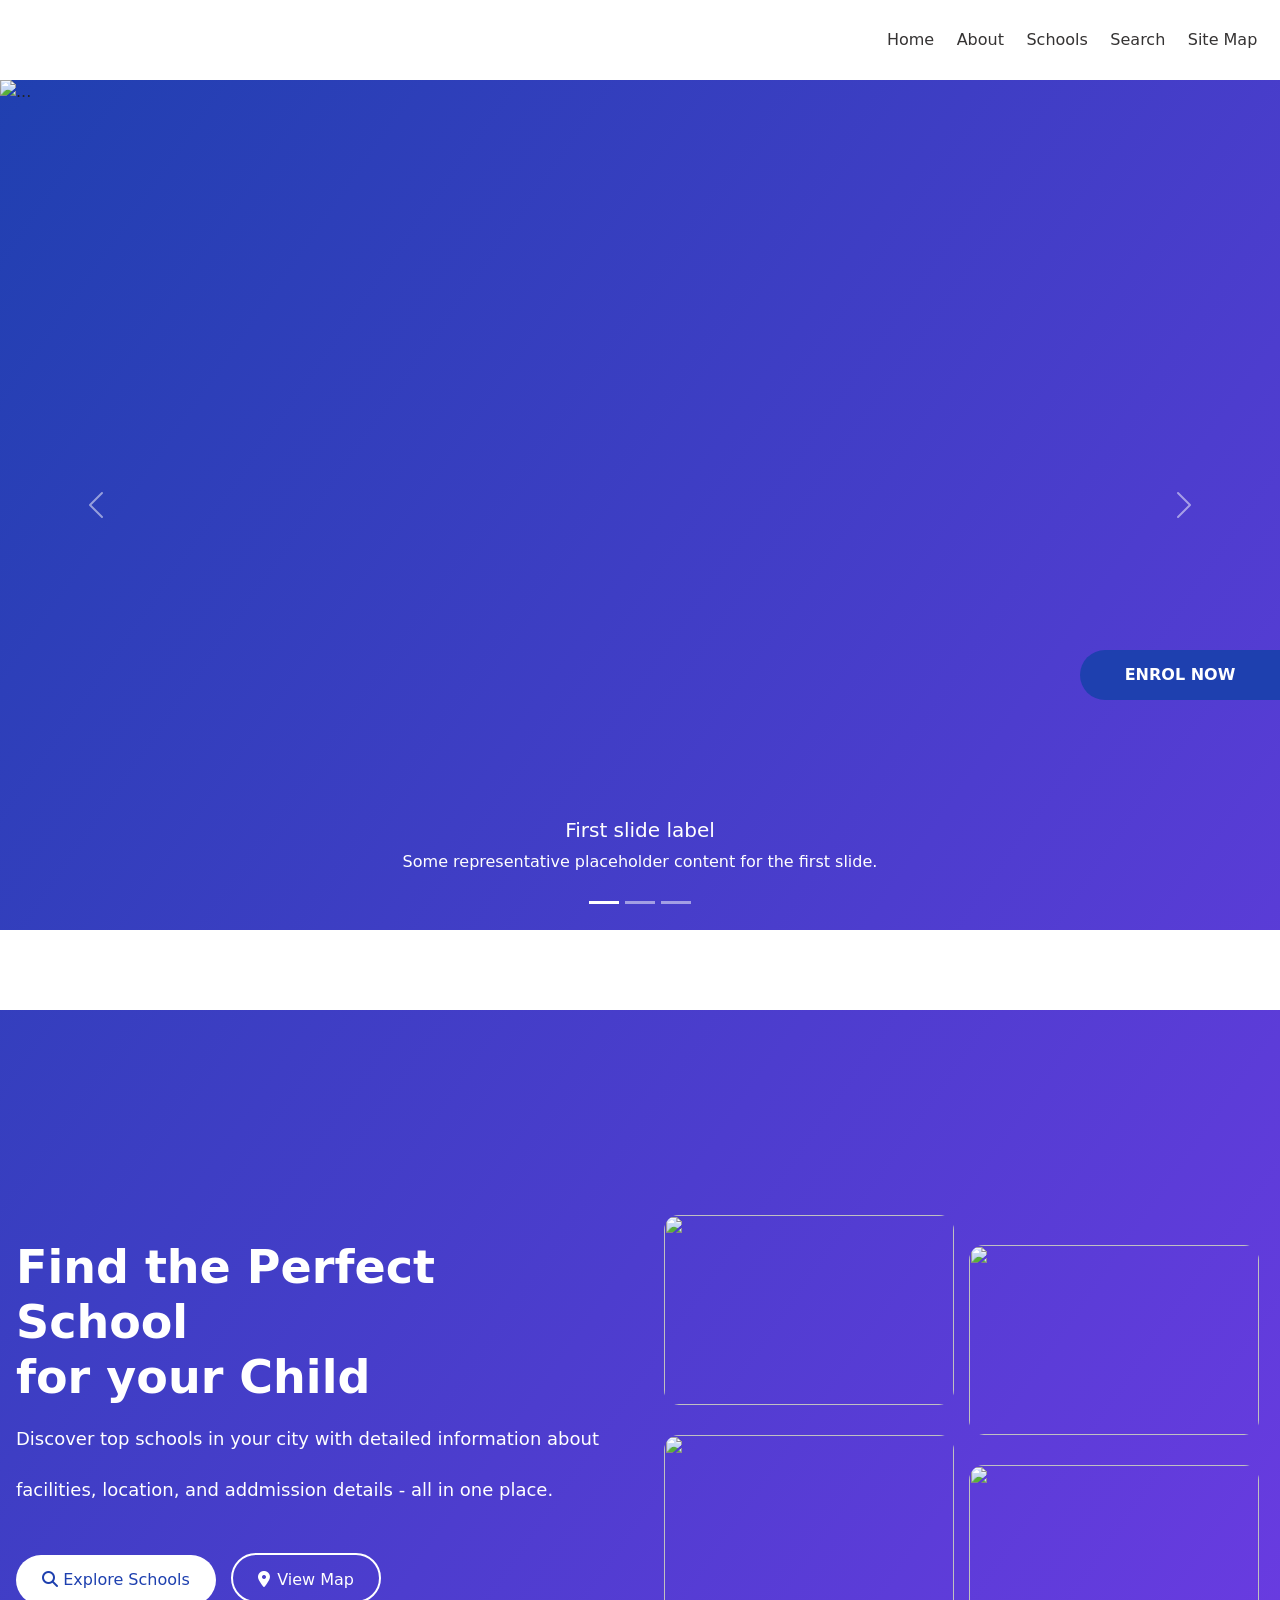
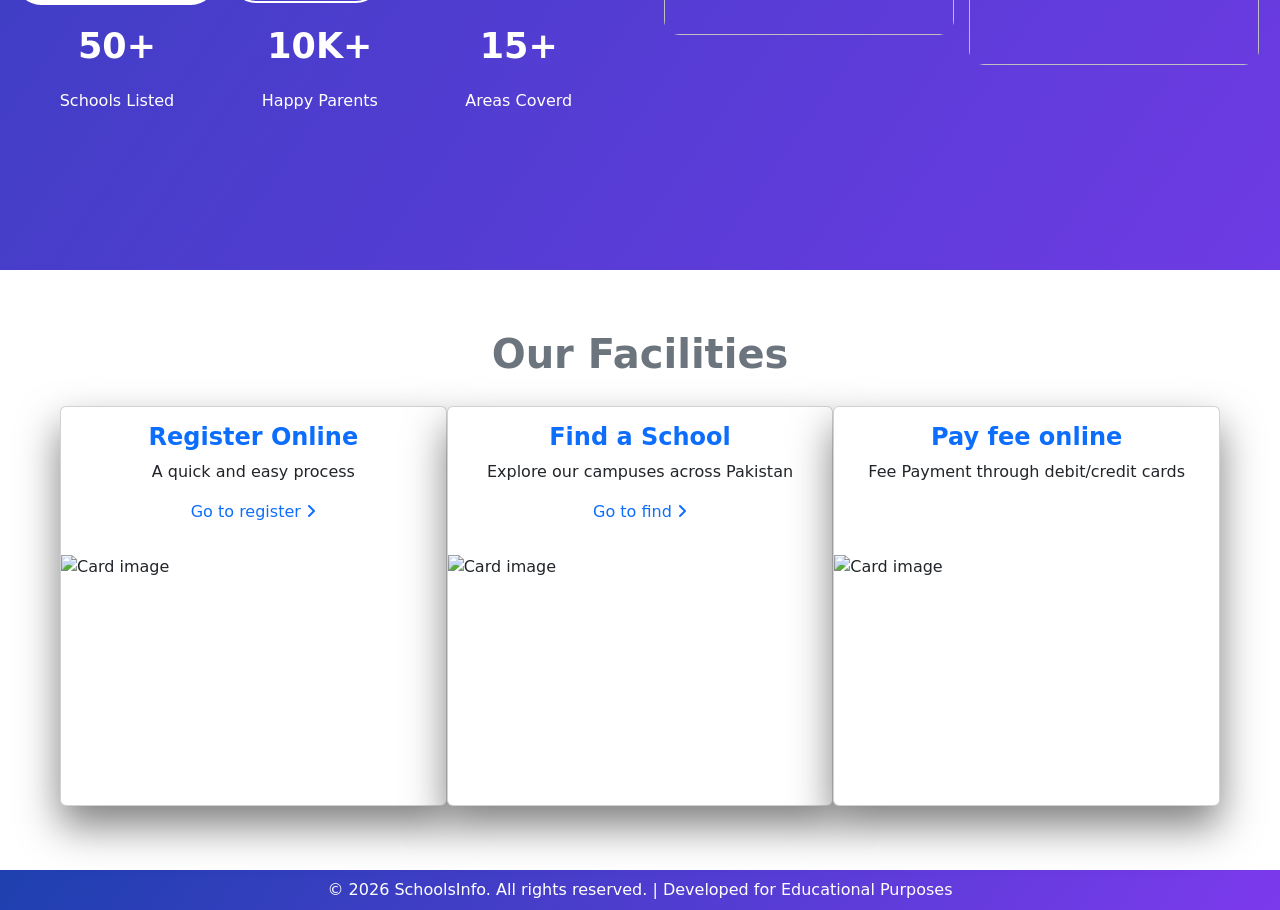
==== commit 4ac4bbe9: "Fix HTML encoding issues in index.html" ====
--- a/index.html
+++ b/index.html
@@ -162,3 +162,4 @@
     
 </body>
 </html>
+
--- a/style.css
+++ b/style.css
@@ -0,0 +1,766 @@
+*{
+    margin:0;
+    padding:0;
+}
+body{
+    background:linear-gradient(125deg,#1e40af 0%,#7c3aed 100%);
+}
+.nav{                                   /*---Nav bar start---*/
+    width:100%;
+    height:80px;
+    display:flex;
+    justify-content:space-evenly;
+    position:fixed;
+    background-color:white;
+    z-index:1;
+}
+.m-nav{
+    height:80px;
+    width:1450px;
+    position:fixed;
+    display:flex;
+    align-items: center;
+    justify-content: space-between;
+}
+.nav-links{
+    display:flex;
+    width:500px;
+    height:80px;
+    align-items: center;
+    justify-content:space-evenly;
+}
+.nav-links a{
+    text-decoration:none;
+    font-size:16px;
+    color:rgb(53, 51, 51);
+}                                          /*---Nav bar End---*/
+
+
+
+
+
+.hero-m{                                /*---Hero section Start---*/
+    width:100%;
+    height:860px;
+    display:flex;
+    justify-content:center;
+    color:white;
+}
+.gap{
+    height:80px;
+    background-color:white;
+}
+.hero-c{
+    width:1248px;
+    display:flex;
+    align-items:center;
+    justify-content:space-between;
+}
+.con-1{
+    width:600px;
+    height:400px;
+}
+
+.link-1{
+    text-decoration:none;
+    color:#1e40af;
+    display:inline-block;
+    height:50px;
+    width:200px;
+    border-radius:30px;
+    text-align:center;
+    line-height:49px;
+    font-size:16px;
+    background-color: white;
+    margin-top:30px;
+}
+.link-2{
+    text-decoration:none;
+    color:white;
+    border:2px solid white;
+    display:inline-block;
+    height:50px;
+    width:150px;
+    border-radius:30px;
+    text-align:center;
+    line-height:49px;
+    font-size:16px;
+    font-weight:500;
+    margin-left:10px;
+    margin-top:30px;
+}
+.explore-icon{
+    margin-right:5px;
+}
+.map-icon{
+    margin-right:7px;
+}
+.con-1 h1{
+    font-weight:700;
+    font-size:46px;
+}
+.con-1 .p1{
+    margin-top:15px;
+    padding:4px;
+    padding-left:0px;
+    font-size:18px;
+    font-weight:500;
+}
+.con-1 .p2{
+    padding:4px;
+    padding-left:0px;
+    font-size:18px;
+    font-weight:500;
+}
+.info{
+    width:600px;
+    height:80px;
+    margin-top:30px;
+    display:flex;
+    align-items:center;
+    justify-content:space-around;
+}
+.info-d-1{
+    text-align:center;
+}
+.info-d-2{
+    text-align:center;
+}
+.info-d-3{
+    text-align:center;
+}
+.p3{
+    font-size:35px;
+    font-weight:600;
+}
+
+
+.con-2{
+    width:600px;
+    height:400px;
+    display:flex;
+    justify-content:space-between;
+    margin-bottom:50px;
+}
+.con-2-img1{
+    height:190px;
+    width:290px;
+    border-radius:15px;
+}
+.con-2-img2{
+    height:200px;
+    width:290px;
+    border-radius:15px;
+    margin-top:30px;
+}
+.con-2-img3{
+    height:190px;
+    width:290px;
+    border-radius:15px;
+}
+.con-2-img4{
+    height:200px;
+    width:290px;
+    border-radius:15px;
+    margin-top:30px;
+}
+.img-d2{
+    margin-top:30px;
+    margin-left:10px;
+}
+.h-cards{
+    width:100%;
+    height:600px;
+    background-color:white;
+    padding:60px;
+    z-index:0;
+}
+.h-cards-d{
+    height:400px;
+    margin:100px;
+    width:100%;
+    margin:0 auto;
+    display:flex;
+    justify-content:space-evenly;
+}
+.h-cards-d h4{
+    font-weight:bolder;
+}
+.h-cards h1{
+    padding-bottom:20px;
+    font-weight:bolder;
+}
+.h-link-d{
+    width:100%;
+    display:flex;
+    justify-content: center;
+}
+.h-cards-link{
+    text-decoration:none;
+    display:inline-block;
+}
+.card{
+    box-shadow: 0 20px 40px rgba(0, 0, 0,0.5);
+}
+
+
+
+
+
+.about-main{
+    height:700px;
+    color:white;
+    z-index:-1;
+}
+.gap{
+    height:80px;
+    width:100%;
+}
+.ab-h{
+    margin-top:40px;
+    font-size:45px;
+    font-weight:600;
+    padding:20px;
+    text-align:center;
+}
+.about-main .ab-p1{
+    text-align:center;
+}
+.about-main .ab-p2{
+    text-align:center;
+    padding:10px;
+    padding-top:0;
+}
+.ab-card{
+    width:1250px;
+    display:flex;
+    justify-content:space-evenly;
+    margin:0 auto;
+    margin-top:50px;
+}
+.card-detail{
+    height:250px;
+    width:380px;
+    text-align:center;
+    padding:10px;
+}
+.card-detail h3{
+    padding:20px;
+}
+.ab-icon{
+    height:60px;
+    width:60px;
+    border-radius:50%;
+    display:flex;
+    justify-content:center;
+    align-items:center;
+    margin:0 auto;
+    color:white;
+}
+.search-icon{
+    background-color:#51b1d6;
+}
+.detailed-icon{
+    background-color:#7d57c0;
+}
+.loc-icon{
+    background-color:rgba(100, 204, 100, 0.747);
+}
+.history h1{
+    padding:20px;
+    padding-top:80px;
+    font-weight:bolder;
+}
+.history-p{
+    height:300px;
+    width:1240px;
+    display:flex;
+    justify-content:center;
+    margin:0 auto;
+    z-index:-1;
+}
+
+
+
+
+.search-section{
+    height:1100px;
+    width:100%;
+    background:linear-gradient(125deg,#1e40af 0%,#7c3aed 100%);
+    color:white;
+    text-align:center;
+}
+.search-section h1{
+    padding:100px;
+    padding-bottom:10px;
+    font-weight:bolder;
+}
+.search-d{
+    height:190px;
+    width:1250px;
+    margin:0 auto;
+    margin-top:50px;
+    border-radius:20px;
+    background-color:white;
+}
+.search{
+    height:110px;
+    width:1200px;
+    margin:0 auto;
+    display:flex;
+    justify-content:space-between;
+    align-items:flex-end;
+    color:black;
+}
+
+.search-detail{
+    width:250px;
+}
+.location-d{
+    height:50px;
+    width:250px;
+    display:flex;
+    align-items:center;
+    border: 1px solid black;
+    margin:0 auto;
+    border-radius:10px;
+}
+.location-d p{
+    margin-left:10px;
+}
+.arr{
+    color:black;
+    margin-left:125px;
+}
+.arr2{
+    color:black;
+    margin-left:130px;
+}
+.arr3{
+    color:black;
+    margin-left:150px;
+}
+.srch-btn{
+    width:250px;
+    height:50px;
+    border-radius:10px;
+    background-color:#1e40af;
+    color:white;
+    font-size:16px;
+    border:0;
+}
+.btn-icon{
+    margin-right:5px;
+    font-size:16px;
+}
+.search-detail p{
+    margin-bottom:5px;
+}
+.srch-result{
+    width:1250px;
+    height:550px;
+    padding:60px;
+    margin:0 auto;
+    border-radius:20px;
+    background-color:white;
+}
+.result{
+    display:flex;
+    justify-content:space-evenly;
+    text-align:start;
+}
+.srch-select{
+    height:40px;
+    width:250px;
+    border-radius:10px;
+    border:1px solid black;
+    padding:10px;
+}
+
+
+
+
+
+
+.sch-main{
+    width:100%;
+    height:1150px;
+    background:linear-gradient(135deg,#1e40afda 0%,#7c3aed 100%);
+    color:white;
+    margin-top:80px;
+}
+.schools-main{
+    width:1250px;
+    margin:0 auto;
+}
+.schools-main h4{
+    font-weight:bolder;
+    font-size:25px;
+}
+.school-section-1{
+    display:flex;
+    justify-content:space-between;
+    margin-top:50px;
+}
+.school-section-2{
+    display:flex;
+    justify-content:space-between;
+    margin-top:50px;
+}
+.school-h{
+    padding:50px;
+    padding-bottom:0px;
+    font-weight: bolder;
+}
+.sch-card{
+    border-radius:20px;
+}
+#sch-img{
+    border-radius:16px;
+    border-bottom-left-radius:0px;
+    border-bottom-right-radius:0px;
+}
+.checked {
+  color: orange;
+}
+.sch-info{
+    margin-right:5px;
+}
+
+
+
+
+
+
+
+.map-main{
+    margin-top:80px;
+    width:100%;
+    height:950px;
+    background:linear-gradient(135deg,#1e40afda 0%,#7c3aed 100%);   
+}
+.map{
+    width:1250px;
+    height:600px;
+    margin:0 auto;
+}
+#map{
+    width:"1250px";
+    height:"500px";
+    border:0;
+}
+.links-main{
+    margin-top:20px;
+    height:300px;
+    width:1250px;
+}
+.links-1{
+    height:70px;
+    width:1250px;
+    display:flex;
+    justify-content: space-between;
+}
+.links-c{
+    height:50px;
+    width:300px;
+    border-radius:15px;
+    background-color:white;
+}
+.links-1 a{
+    text-decoration:none;
+    margin:10px;
+    line-height:25px;
+    font-weight:bold;
+    display:inline-block;
+}
+.map-main h1{
+    padding:50px;
+    padding-bottom:5px;
+    font-weight:bolder;
+}
+.m-i{
+    margin:10px;
+    margin-top:0px;
+}
+
+
+
+
+
+.contact-section{
+    width:100%;
+    height:815px;
+    color:white;
+    z-index:0;
+    background:linear-gradient(135deg,#1e40afda 0%,#7c3aed 100%);
+}
+.contact-main{
+    width:1250px;
+    margin:0 auto;
+    display:flex;
+    justify-content:space-between;
+    
+}
+.contact-msg{
+    width:600px;
+    height:560px;
+    padding:30px;
+    border-radius:20px;
+}
+.contact-dtl{
+    height:560px;
+    width:600px;
+    padding:30px;
+    border-radius:20px;
+}
+.contact-dtl h4{
+    padding:20px;
+    padding-top:0px;
+    padding-left:0px;
+    font-weight:bolder;
+}
+.con-btn{
+    width:100%;
+    margin-top:30px;
+}
+.con-msg{
+    height:200px;
+}
+.con-msg-i{
+    margin-right:10px;
+}
+.contact-section h1{
+    padding:60px;
+    padding-bottom:10px;
+    font-weight:bolder;    
+}
+.con-a-1{
+    height:150px;
+    width:250px;
+}
+.con-a-1 a{
+    display:inline-block;
+    padding:10px;
+    padding-left:10px;
+    text-decoration:none;
+    color:grey;
+}
+.con-main{
+    display:flex;
+    justify-content:space-between;
+}
+.dtl-i{
+    margin-right:10px;
+}
+
+
+
+
+
+.footer{
+    height:40px;
+    width:100%;
+    text-align:center;
+    line-height:40px;
+    background:linear-gradient(125deg,#1e40af 0%,#7c3aed 100%);
+    color:white;
+    z-index:1;
+}
+
+
+
+
+                                    /*  Modal */
+.modal-header-img {
+    height: 220px;
+    background-size: cover;
+    background-position: center;
+    border-radius: 12px;
+}
+.badge-cbse {
+    position: absolute;
+    right: 20px;
+    top: 20px;
+}
+.info-box {
+    background: #f8f9fa;
+    border-radius: 12px;
+    padding: 15px;
+}
+.facility {
+    border-radius: 12px;
+    padding: 15px;
+    text-align: center;
+    font-weight: 600;
+}
+.available {
+    background: #eafff1;
+    color: #0f9d58;
+}
+.not-available {
+    background: #ffeaea;
+    color: #e53935;
+}
+.mdl-btn{
+    width:350px;
+}
+.mdl-pdf-btn{
+    background-color:#1e40af;
+}
+
+
+
+
+.btn-admission{
+    position: fixed;
+    right: 0px;
+    bottom: 200px;
+    z-index: 9999;
+    height:50px;
+    width:200px;
+    background:#1e40af;
+    color: #fff;
+    padding: 10px 25px;
+    border-radius: 25px;
+    border-bottom-right-radius: 0;
+    border-top-right-radius: 0;
+    text-decoration: none;
+    display:flex;
+    align-items:center;
+    justify-content: center;
+    font-weight:bold;
+}
+.section-title {
+  font-size:20px;
+  color:#1e40af;
+}
+
+.section-title.red {
+  color:#1e40af;         
+}
+
+.admission-form {
+  max-width: 950px;
+  padding:30px;
+  margin:0 auto;
+  margin-bottom:50px;
+  border-radius:25px;
+}
+
+.row {
+  display: flex;
+  gap: 20px;
+  margin-bottom: 15px;
+  flex-wrap: wrap;
+}
+
+.field-group {
+  flex: 1;
+  min-width: 250px;
+}
+
+.field-group label {
+  display: block;
+  font-weight: 600;
+  margin-bottom: 5px;
+}
+
+.field-group input,
+.field-group select {
+  width: 100%;
+  padding: 8px 10px;
+  border: 1px solid #ccc;
+  font-size: 14px;
+  box-sizing: border-box;
+}
+
+.inline-options label {
+  margin-right: 15px;
+  font-weight: normal;
+}
+.btn-submit {
+  display: inline-block;
+  background:#1e40af;
+  color: #fff;
+  border: none;
+  padding: 10px 25px;
+  border-radius: 25px;
+  text-decoration: none;
+  font-weight: bold;
+  cursor: pointer;
+}
+.form-heading{
+    padding:50px;
+    padding-bottom:30px;
+    font-weight:bolder;
+}
+
+
+
+
+
+
+
+
+
+
+
+
+
+                                        /*----Hover section-----*/
+html{scroll-behavior: smooth;}
+
+.link-2:hover{
+    color:#1e40af;
+    background-color:white;
+    transition:all 0.2s ease;
+}
+.link-1:hover{
+    font-size:17px;
+}
+.card-detail:hover{
+    transform: translateY(-2px);
+    box-shadow: 0 20px 40px rgba(0, 0, 0, 0.3);
+    transition:all 0.2s ease;
+    border-radius:10px;
+}
+.links-1 a:hover{
+    text-decoration:underline 2px;
+    transition:all 0.4s ease-in;
+}
+.links-c:hover{
+    transform: translateY(-2px);
+    box-shadow: 0 10px 20px rgba(0, 0, 0, 0.4);
+    transition:all 0.3s ease;
+}
+.sch-card:hover{
+    transform: translateY(-5px);
+    transition:all 0.4s ease;
+}
+.btn-admission:hover,
+.btn-submit:hover {
+  background: #c11d21;
+}
+
+.nav-links a:hover{
+    font-size:17px;
+    color:#2f52c5c9;
+    transition:all 0.1s ease-in;
+}
+
+.srch-select:hover{
+    border:0;
+    border:3px solid #2f52c5c9;
+}
+.srch-select:focus{
+    border:0;
+    border:3px solid #2f52c5c9;
+}
+.srch-btn:hover{
+    font-size:18px;
+}
+.con-a-1 a:hover{
+    font-size:17px;
+    color:#2f52c5c9;
+    transition:all 0.1s ease-in;
+}
